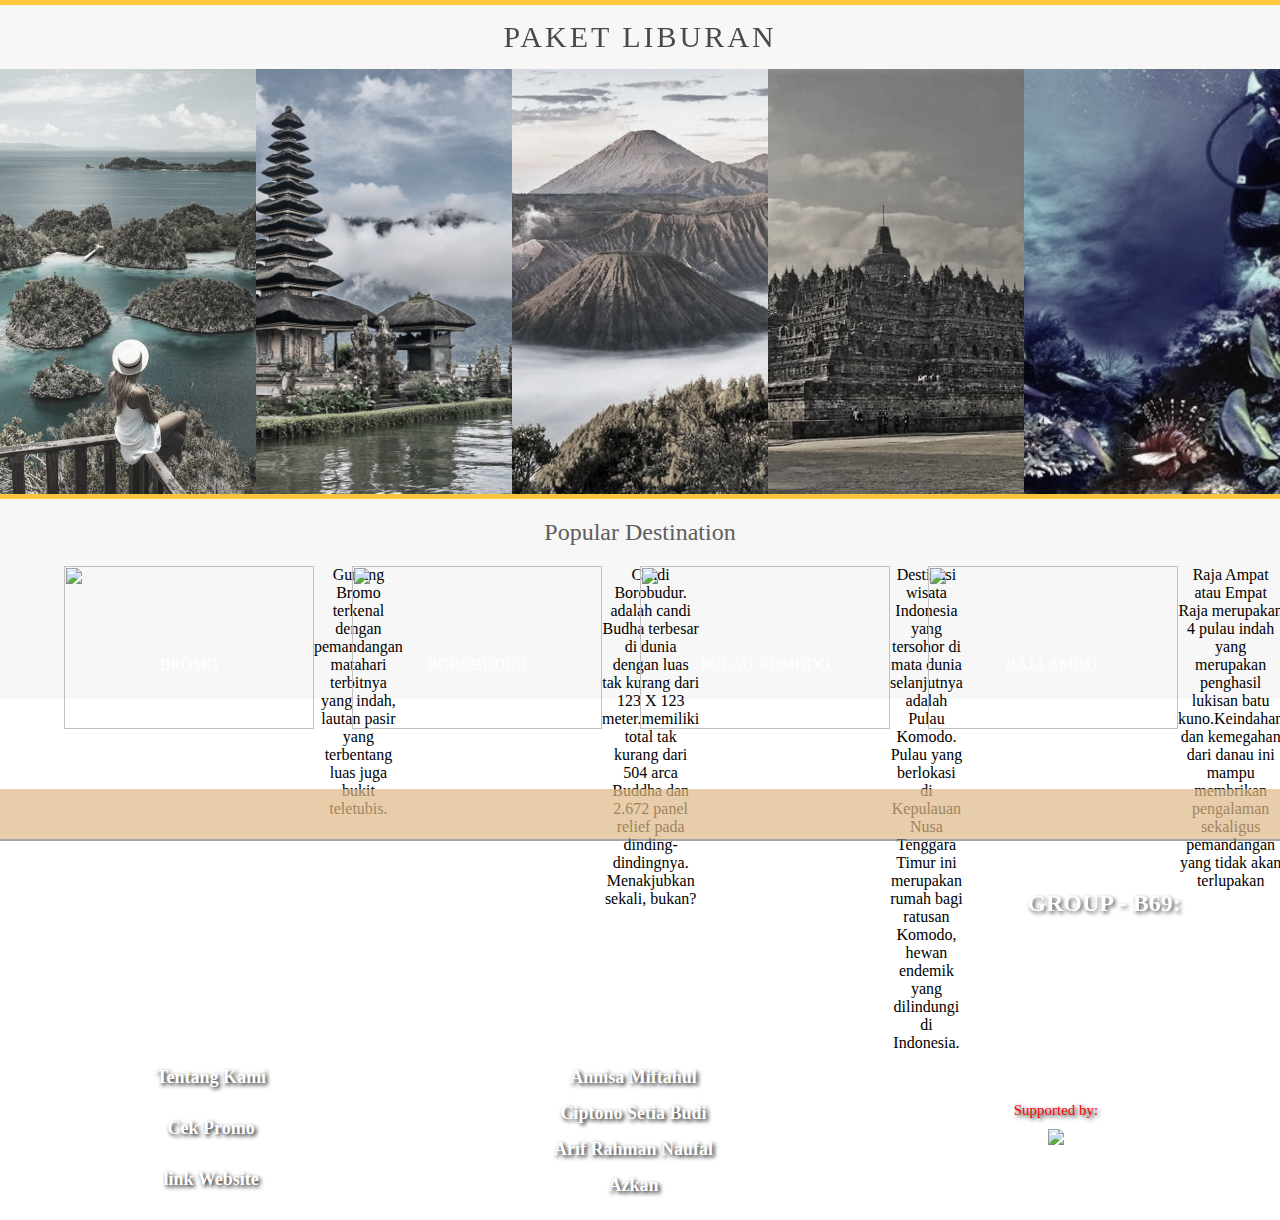
==== index.html @ e728e670 "Update index.html" ====
<!DOCTYPE html>
<html>
   <head>
    <meta charset="utf-8">
    <meta name="viewport" content="width=device-width, initial-scale=1.0">
    <title>Progate</title>
    <link rel="stylesheet" href="b69.css">
    <link rel="stylesheet" href="responsive.css">
    <link rel="stylesheet" href="//maxcdn.bootstrapcdn.com/font-awesome/4.5.0/css/font-awesome.min.css">
	<link rel="stylesheet" href="https://cdnjs.cloudflare.com/ajax/libs/animate.css/4.0.0/animate.min.css">
	
  </head>

  <body>
  
         <header>
  </header>
  <!--ARIF-->
        <div class="paket">
           <h1>PAKET LIBURAN</h1>    
        </div>
		
    <div class="section" id="our">
        <div class="city">
            <img src="img/raja.jpg" alt="" class="city-pic">
            <div class="city-info">
                <h2>RAJA AMPAT</h2>
                <p>Rp 6.000.000/orang</p>
                <div class="loct">
                    <a href="#">Kabui Bay</a>
                    <a href="#">Pianemo</a>
                    <a href="#">Dive Lodge</a>
                    <a href="#">Yenbuba</a>
                </div>
            </div>
        </div>

        <div class="city">
            <img src="img/bali.jpg" alt="" class="city-pic">
            <div class="city-info">
                <h2>BALI</h2>
                <p>Rp 3.000.000/orang</p>
                <div class="loct">
                    <a href="#">Nusa Penida</a>
                    <a href="#">Bedugul</a>
                    <a href="#">Ubud</a>
                    <a href="#">Tanah Lot</a>
                    <a href="#">Nusa Dua</a>
                </div>
            </div>
        </div>

        <div class="city">
            <img src="img/bromo.jpg" alt="" class="city-pic">
            <div class="city-info">
                <h2>MALANG</h2>
                <p>Rp 1.000.000/orang</p>
                <div class="loct">
                    <a href="#">Gunung Bromo</a>
                    <a href="#">JTP 2</a>
                    <a href="#">Coban Rais</a>
                    <a href="#">Museum Angkut</a>
                </div>
            </div>
        </div>

        <div class="city">
            <img src="img/jogja.jpg" alt="" class="city-pic">
            <div class="city-info">
                <h2>JOGJA</h2>
                <p>Rp 500.000/orang</p>
                <div class="loct">
                    <a href="#">Candi Borobudur</a>
                    <a href="#">Kraton Jogja</a>
                    <a href="#">Malioboro</a>
                    <a href="#">Pusat oleh-oleh</a>
                </div>
            </div>
        </div>

        <div class="city">
            <img src="img/bunaken.jpg" alt="" class="city-pic">
            <div class="city-info">
                <h2>MANADO</h2>
                <p>Rp 2.500.000/orang</p>
                <div class="loct">
                    <a href="#">Bunaken</a>
                    <a href="#">Monumen "Yesus"</a>
                    <a href="#">Pagoda Ekayana</a>
                    <a href="#">Kota Bunga</a>
                    
                </div>
            </div>
        </div>
		</div>
		
    <!--AZKA-->
	<div class="contents">
<div class="container">
<div class="heading">
<h2>Popular Destination</h2>
</div>
<div class ="populars">
<div class="popular">
<div class="popular-item">
  <img src="https://user-images.githubusercontent.com/67110229/85193375-3472f400-b2f2-11ea-84b3-f25a47d513ab.jpg" width="250" height="163" alt=""/>
  <p>BROMO</p>
 </div>
  <p class="txt-contents">Gunung Bromo terkenal dengan pemandangan matahari terbitnya yang indah, lautan pasir yang terbentang luas juga bukit teletubis.</p>
</div>
<div class="popular">
<div class="popular-item">
  <img src="https://user-images.githubusercontent.com/67110229/85195403-52dded00-b2fc-11ea-8eeb-feae0706a1ee.jpg" width="250" height="163" alt=""/>
   <p>BOROBUDUR</p>
  </diV>
   <p class="txt-contents">Candi Borobudur. adalah candi Budha terbesar di dunia dengan luas tak kurang dari 123 X 123 meter.memiliki total tak kurang dari 504 arca Buddha dan 2.672 panel relief pada dinding-dindingnya. Menakjubkan sekali, bukan?</p>
</div>
  
<div class="popular">
 <div class="popular-item">
  <img src="https://user-images.githubusercontent.com/67110229/85195386-1f9b5e00-b2fc-11ea-98b7-612560f307c6.jpg" width="250" height="163" alt=""/>
   <p>PULAU KOMODO</p>
   </div>	
  <p class="txt-contents">Destinasi wisata Indonesia yang tersohor di mata dunia selanjutnya adalah Pulau Komodo. Pulau yang berlokasi di Kepulauan Nusa Tenggara Timur ini merupakan rumah bagi ratusan Komodo, hewan endemik yang dilindungi di Indonesia.</p>
</div>	
<div class="popular">
<div class="popular-item">
  <img src="https://user-images.githubusercontent.com/67110229/85193355-042b5580-b2f2-11ea-8fbf-4ee42dadb9ed.jpg" width="250" height="163" alt=""/>
	<p>RAJA AMPAT</p>
</div>
  <p class="txt-contents">Raja Ampat atau Empat Raja merupakan 4 pulau indah yang merupakan penghasil lukisan batu kuno.Keindahan dan kemegahan dari danau ini mampu membrikan pengalaman sekaligus pemandangan yang tidak akan terlupakan</p>
</div>
 </div>
</div>
</div>


	<!--CIPTO-->
	<footer>
    <div class="container-f">
      <div class="kelompok">
        <h2>GROUP - B69:</h2>
		</div>
	  <div class="abouts">
	  
	  <div class="about ttg">
        <ul>
          <p><a href="#">Tentang Kami</a></p>
          <p><a href="#">Cek Promo</a></p>
          <p><a href="#">link Website</a></p>
          
        </ul>
	
      </div>
	  </div>
	  
	  <div class="abouts">
	  <div class="about nama">
        <ul>
          <li class="animate__animated animate__zoomInDown">Annisa Miftahul</li>
          <li class="animate__animated animate__zoomInDown animate__delay-1s">Ciptono Setia Budi</li>
          <li class="animate__animated animate__zoomInDown animate__delay-2s">Arif Rahman Naufal</li>
          <li class="animate__animated animate__zoomInDown animate__delay-3s">Azkan</li>		  
        </ul>
	
      </div>
	  </div>
	  <div class="abouts">
	  <div class="about support">		
		<p>Supported by:</p>
		<img src="https://prog-8.com/images/html/advanced/footer_logo.png">
		</div>
		
	  </div>
	  </div>
    </div>
  </footer>
  </body>
  
</html>
---- b69.css ----
* {
  box-sizing: border-box;
}

html, body,
ul, ol, li,
h1, h2, h3, h4, h5, h6, p, div {
  margin: 0;
  padding: 0;
}

body {
  font-family: "Lucida Grande";
}

a {
  text-decoration: none;
}

li {
		list-style: none;
	}	
	
/* CIPTO */


  .container-f {
	  
	  width: 100%;
	  height: 220px;
	  
	  background-image: url(img/spbg.jpg);
	  background-size: cover;
	  margin: 0 auto;
	  }
	  
.kelompok {
  width: 100%;
  height: 50px;
  font-weight: bold;
  background-color: burlywood;
  color: white;
  text-align: center;
  opacity: 0.7;
  text-shadow: 2px 2px 4px #000000;
  box-shadow: 0 2px grey;
}

.kelompok h2 {
	padding-top: 10px;
}

.nama {
	
	padding-top: 15px;
	
}

.nama li {
	font-size: 18px;
	padding-bottom: 15px;
	font-weight: bold;
	color: white;
	
  text-shadow: 2px 2px 4px #000000;
}

.ttg {
	
	padding-top: 15px;
	
}

.ttg p {
	padding-bottom: 30px;
}

.ttg a {
	font-size: 18px;
	
	font-weight: bold;
	color: white;
	
  text-shadow: 2px 2px 4px #000000;
}


.support {
margin-top: 50px;
display: block;

}



.support p {

font-size: 15px;
color: red;
text-shadow: 2px 2px 4px black;
padding-bottom: 10px;
}

.container-f:hover {
  
  animation: bounce; /* referring directly to the animation's @keyframe declaration */
  animation-duration: 2s; /* don't forget to set a duration! */
  
}

.container-f:hover h2 {
	animation: hinge; /* referring directly to the animation's @keyframe declaration */
  animation-duration: 2s; /* don't forget to set a duration! */
  
}

.container-f:hover li {
	animation: fadeOut; /* referring directly to the animation's @keyframe declaration */
  animation-duration: 2s; /* don't forget to set a duration! */
  
}

footer img {
  width: 100px;
  
}

.abouts {
	float: left;
	width: 33%;
}

.about {
	position: relative;
	text-align: center;
}

/* ARIF */
.paket {
  width: 100%;
  padding-top: 15px;
  padding-bottom: 15px;
  padding-left: 5%;
  padding-right: 5%;
  background-color: #f7f7f7;
  border-top: 5px solid #fec73b;
}

.paket h1 {
  font-weight: normal;
  text-align: center;
  opacity: 0.7;
  font-size: 30px;
  letter-spacing: 3px;
  }
  
.section{
    height: 430px;
    display: flex;
    border-bottom: 5px solid #fec73b;
}
.city{
    flex: 0.5;
    overflow: hidden;
    cursor: pointer;
    position: relative;
    transition: .6s;
}

.city:hover{
    flex: 0.9;
}

.city-pic{
    position: absolute;
    height: 100%;
    left: 50%;
    transform: translateX(-50%);
    filter: grayscale(80%);
    transition: .3s;
}

.city:hover .city-pic{
    filter: grayscale(0);
	
}

.city-info{
    position: absolute;
    bottom: 10px;
    text-align: center;
    width: 100%;
    opacity: 0;
    transition: .2s;
}

.city:hover .city-info{
    opacity: 1;
    bottom: 60px;
    transition-delay: .6s;
}

.city-info h2{
    font-size: 65px;
    font-weight: bold;
    font-style: "Arial Black"; 
    color: #fff;
    margin-bottom: 70px
}

.city-info p{
    display: inline-block;
    padding: 10px 14px;
    color: #fff;
    background-color: #080b05;
    opacity: 0.8;
    text-align: center;
    border-radius: 4px;
    margin-bottom: 20px;
    font-size: 20px;
    transition: .3s linear;
}  
.loct a{
    display: inline-block;
    padding: 18px 10px;
    color: #333;
    background-color: #55acee;
    line-height: 0px;
    opacity: 0.8;
    text-align: center;
    border-radius: 4px;
    margin: 0 2px;
    font-size: 15px;
    transition: .3s linear;
}
 /* AZKA */
 .contents{
  height: 200px;

 margin-bottom: 90px;
  padding-left: 5%;
  padding-right: 5%;
 background-color: #f7f7f7;
  text-align: center;
}
.heading{
padding-top: 20px;	
padding-bottom: 20px;
  color: #5f5d60;
}
.heading h2{
	 font-weight: normal;
}
.popular{
float: left;
  width: 25%;
display: flex;
}
 
.popular-item {
  position: relative;
flex-wrap: wrap;
}
.popular-item p{
  position: absolute;
  top: 90px;
  width: 100%;
  color: white;
}
.text-contents {
  width: 80%;
  display: inline-block;
  margin-top: 15px;
  font-size: 15px;
  color: black;

}
@media all and (max-width: 1000px) {

.txt-contents {
display: none;
  }
  
  .popular-item p{
	  padding-left: 10px;
	  text-align: left;
	  font-size: 10px;
  }
  
  .city-info{
	  opacity: 1;
	  bottom: 60px;
  }
  
  .city-info p{
    font-size: 10px;
  }
  
  .city-info h2{
    font-size: 15px;
  }
  
  .city-info a{
    font-size: 8px;
  }
}
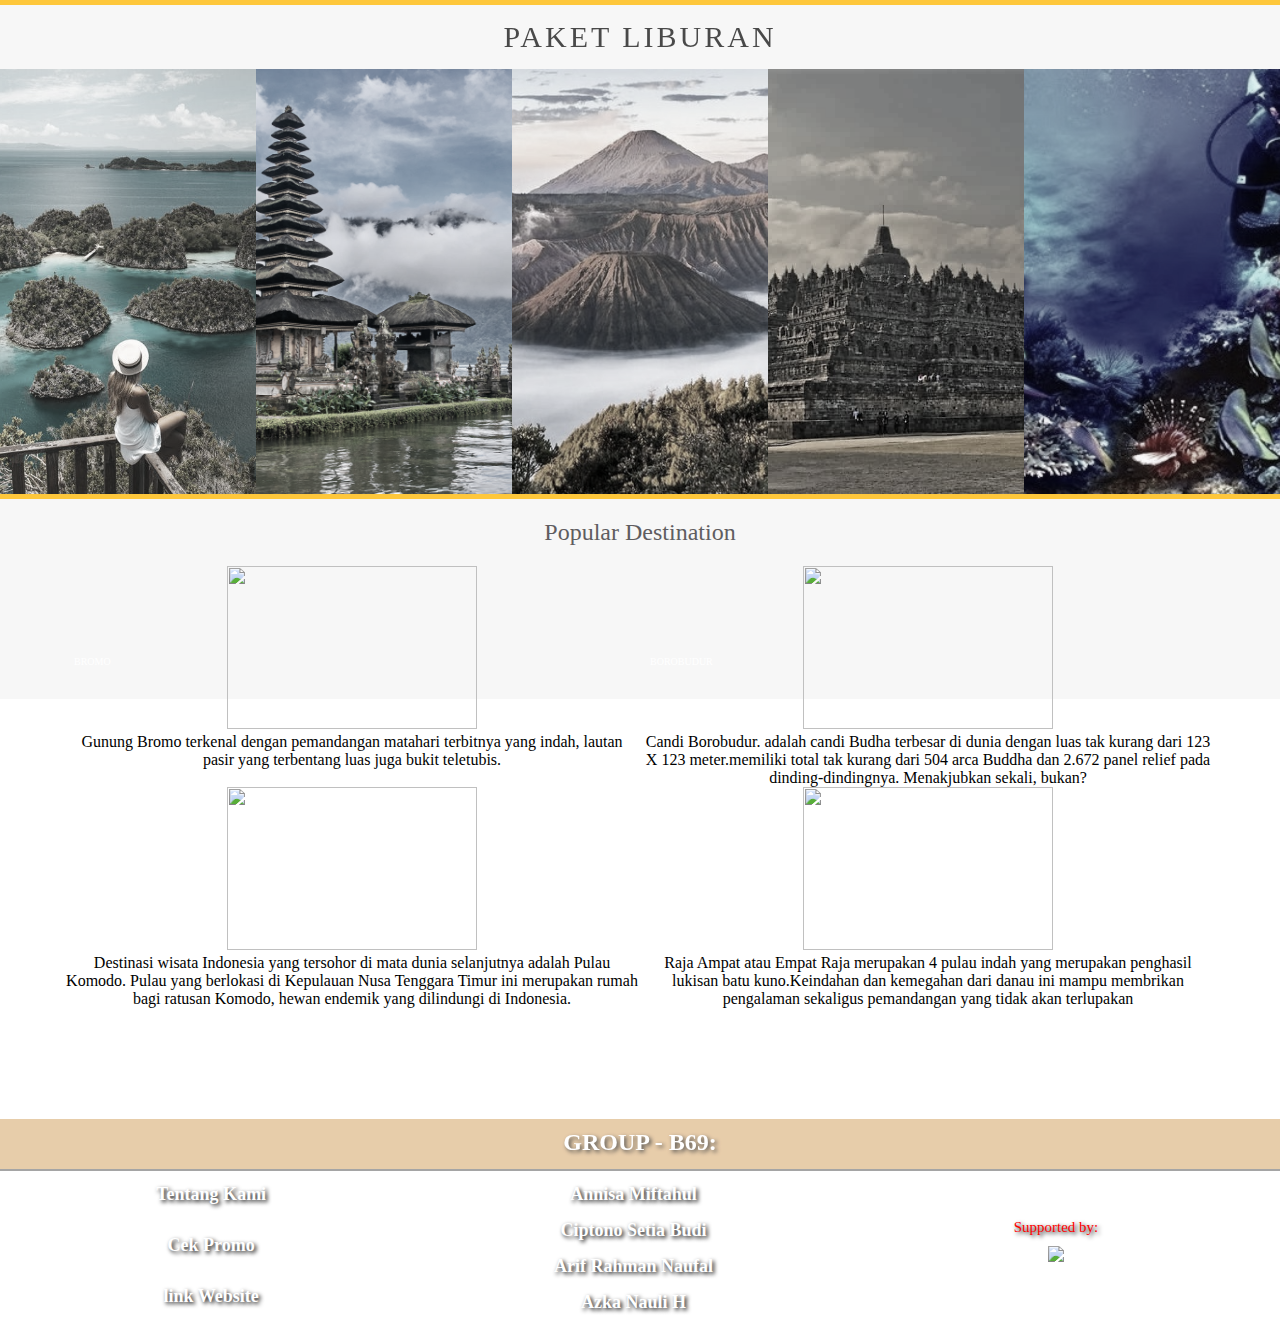
==== commit 104edefd: "Update index.html" ====
--- a/index.html
+++ b/index.html
@@ -13,7 +13,7 @@
 
   <body>
   
-         <header>
+  <header>
   </header>
   <!--ARIF-->
         <div class="paket">
@@ -160,7 +160,7 @@
           <li class="animate__animated animate__zoomInDown">Annisa Miftahul</li>
           <li class="animate__animated animate__zoomInDown animate__delay-1s">Ciptono Setia Budi</li>
           <li class="animate__animated animate__zoomInDown animate__delay-2s">Arif Rahman Naufal</li>
-          <li class="animate__animated animate__zoomInDown animate__delay-3s">Azkan</li>		  
+          <li class="animate__animated animate__zoomInDown animate__delay-3s">Azka Nauli H</li>		  
         </ul>
 	
       </div>
--- a/b69.css
+++ b/b69.css
@@ -29,7 +29,7 @@
 	  width: 100%;
 	  height: 220px;
 	  
-	  background-image: url(img/spbg.jpg);
+	  background-image: url(https://user-images.githubusercontent.com/67105615/85192865-59fdfe80-b2ee-11ea-8202-129f0fb8b44d.jpg);
 	  background-size: cover;
 	  margin: 0 auto;
 	  }
@@ -275,18 +275,42 @@
   color: black;
 
 }
-@media all and (max-width: 1000px) {
-
-.txt-contents {
-display: none;
-  }
-  
+
+@media all and (max-width: 1800px) {
+
+
   .popular-item p{
 	  padding-left: 10px;
 	  text-align: left;
 	  font-size: 10px;
   }
   
+  .popular {
+	  width: 50%;
+	  display: block;
+  }
+  
+  
+  
+  footer {
+	  margin-top: 420px;
+  }
+}
+
+@media all and (max-width: 1200px) {
+
+
+  .popular-item p{
+	  padding-left: 10px;
+	  text-align: left;
+	  font-size: 10px;
+  }
+  
+  .popular {
+	  width: 50%;
+	  display: block;
+  }
+  
   .city-info{
 	  opacity: 1;
 	  bottom: 60px;
@@ -303,4 +327,53 @@
   .city-info a{
     font-size: 8px;
   }
-}
+  
+  footer {
+	  margin-top: 420px;
+  }
+}
+
+
+@media all and (max-width: 700px) {
+
+
+  .popular-item p{
+	  padding-left: 10px;
+	  text-align: left;
+	  font-size: 10px;
+  }
+  
+  .popular {
+	  width: 100%;
+  }
+  
+  .city-info{
+	  opacity: 1;
+	  bottom: 60px;
+  }
+  
+  .city-info p{
+    font-size: 10px;
+  }
+  
+  .city-info h2{
+    font-size: 15px;
+  }
+  
+  .city-info a{
+    font-size: 8px;
+  }
+  
+  .ttg a {
+	  font-size: 12px;
+  }
+  
+  .nama li {
+	  font-size: 12px;
+  }
+  
+	  
+  footer {
+	  margin-top: 1070px;
+  }
+}
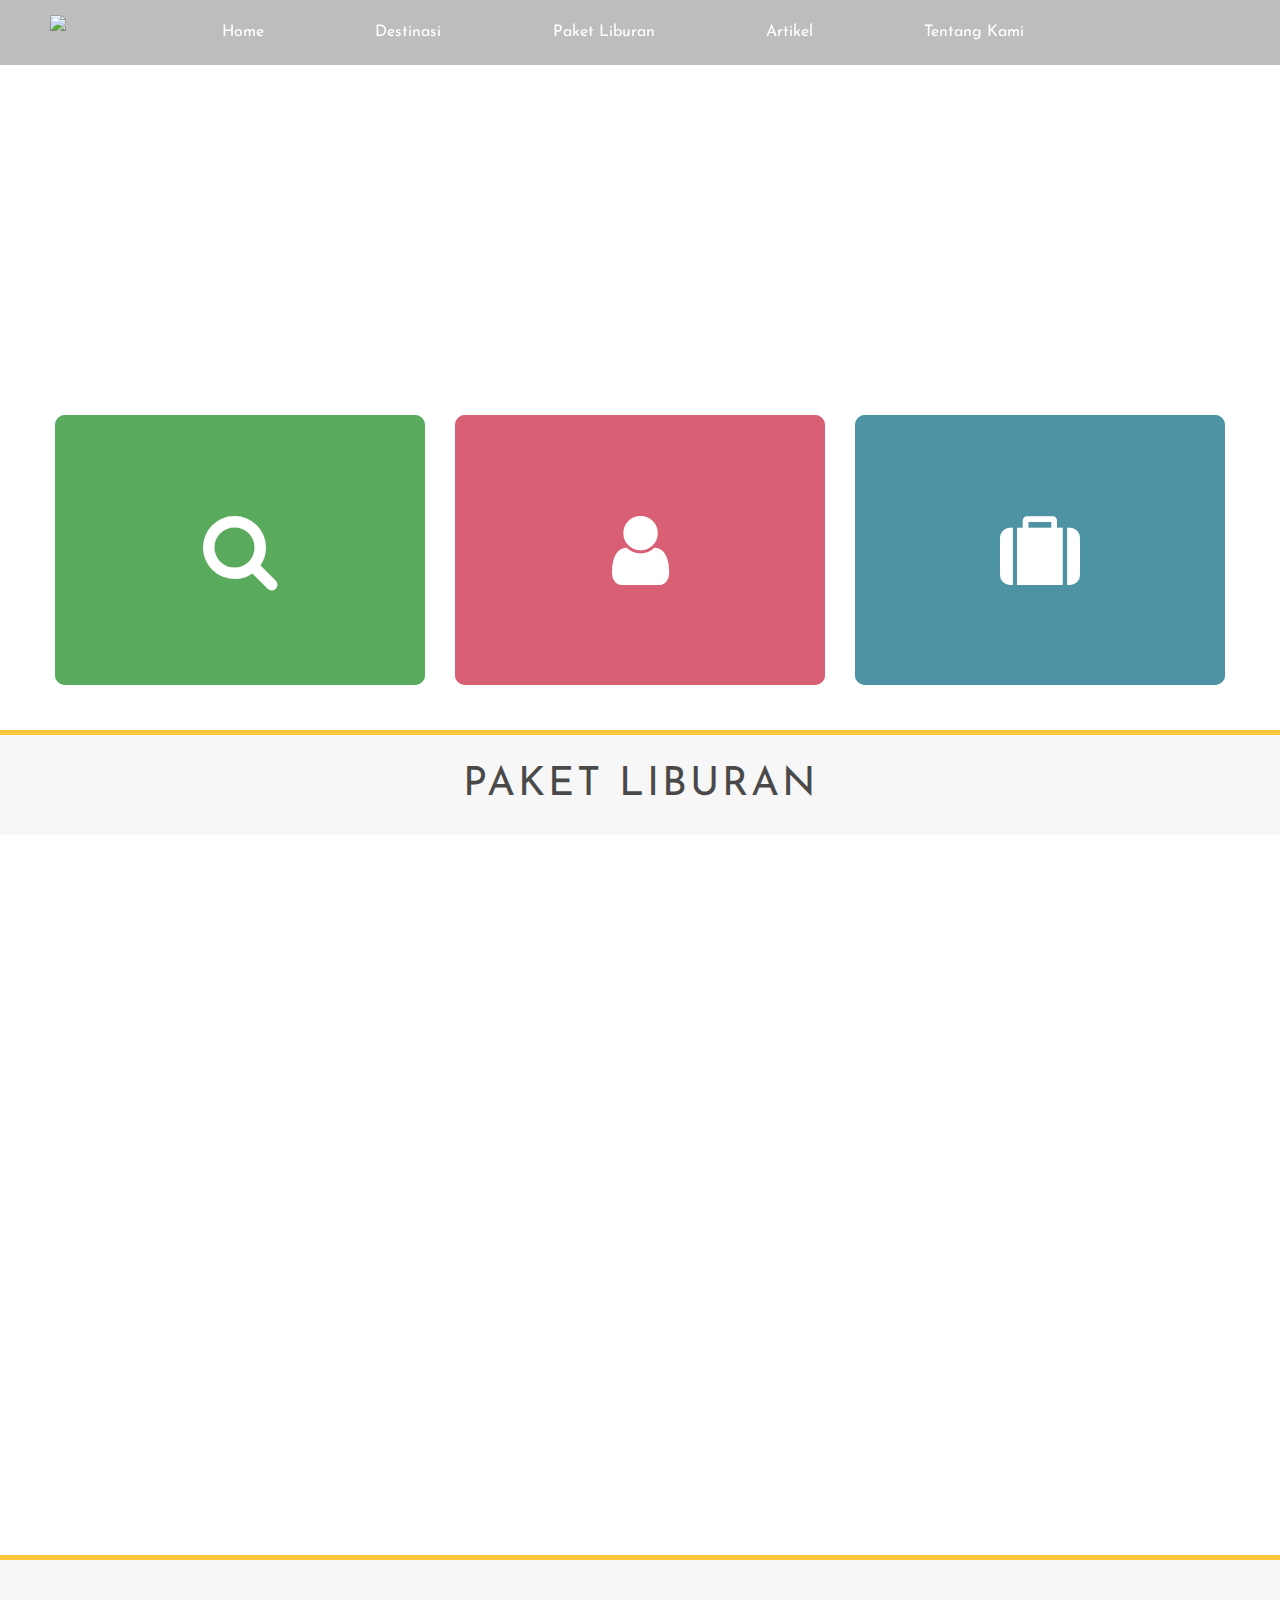
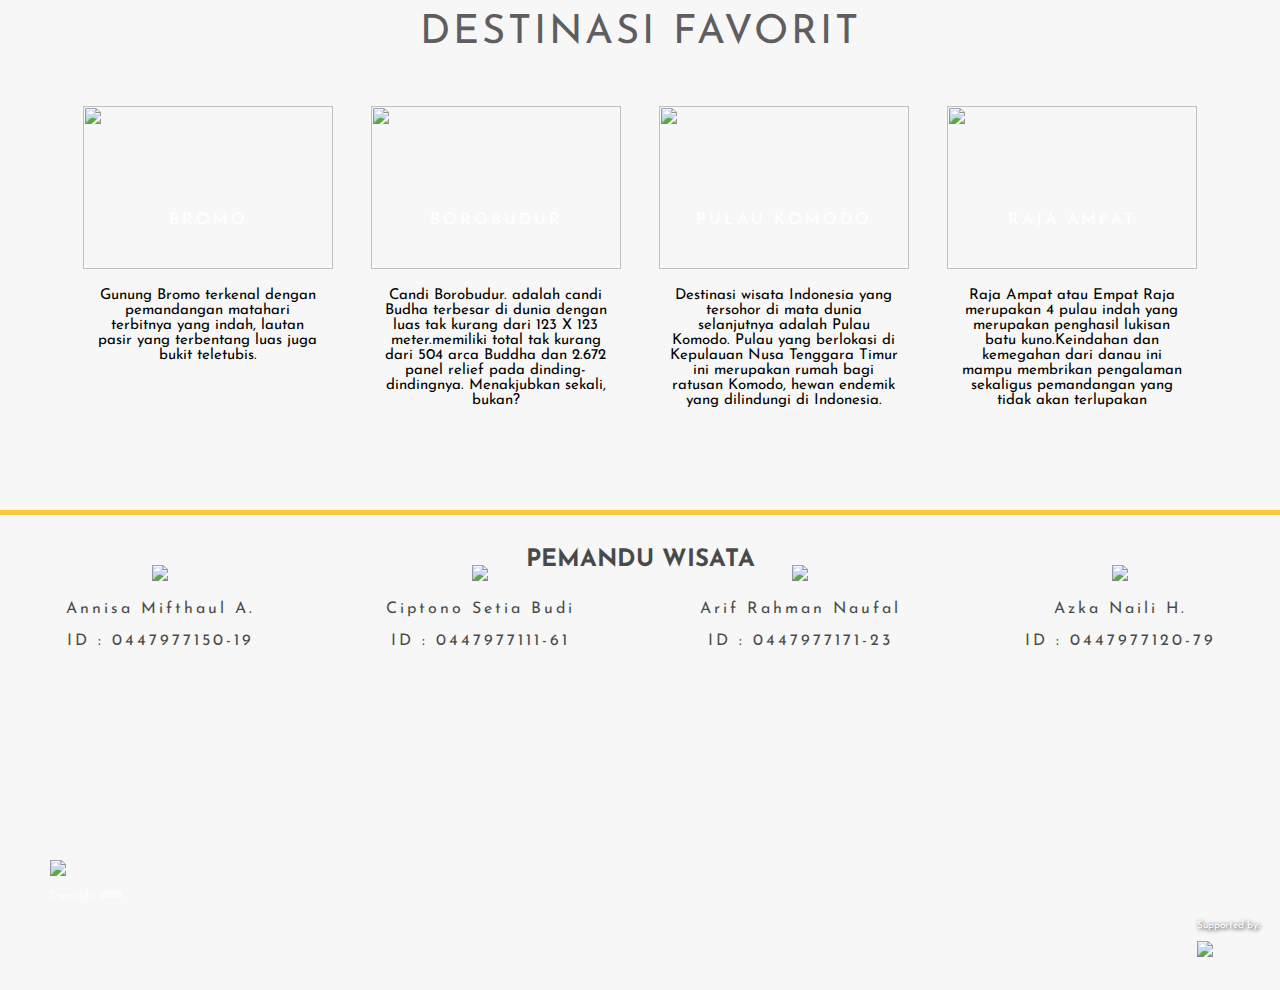
==== commit 612c6c4d: "Update index.html" ====
--- a/index.html
+++ b/index.html
@@ -1,180 +1,292 @@
 <!DOCTYPE html>
 <html>
-   <head>
-    <meta charset="utf-8">
-    <meta name="viewport" content="width=device-width, initial-scale=1.0">
-    <title>Progate</title>
-    <link rel="stylesheet" href="b69.css">
-    <link rel="stylesheet" href="responsive.css">
-    <link rel="stylesheet" href="//maxcdn.bootstrapcdn.com/font-awesome/4.5.0/css/font-awesome.min.css">
+<head>
+
+	<meta charset="utf-8">
+	<meta name="viewport" content="width=device-width, initial-scale=1.0">
+	<title>B69 TRAVELER</title>
+	<link rel="stylesheet" type="text/css" href="b69.css">
+	<link href="https://fonts.googleapis.com/css2?family=Baloo+Chettan+2&family=Josefin+Sans:wght@300;400;700&family=Permanent+Marker&display=swap" rel="stylesheet">
+	<link rel="stylesheet" href="https://use.fontawesome.com/releases/v5.3.1/css/all.css" integrity="sha384-mzrmE5qonljUremFsqc01SB46JvROS7bZs3IO2EmfFsd15uHvIt+Y8vEf7N7fWAU" crossorigin="anonymous">
 	<link rel="stylesheet" href="https://cdnjs.cloudflare.com/ajax/libs/animate.css/4.0.0/animate.min.css">
-	
-  </head>
-
-  <body>
-  
-  <header>
-  </header>
-  <!--ARIF-->
-        <div class="paket">
-           <h1>PAKET LIBURAN</h1>    
-        </div>
-		
-    <div class="section" id="our">
+    <link href="https://stackpath.bootstrapcdn.com/font-awesome/4.7.0/css/font-awesome.min.css" rel="stylesheet">
+
+</head>
+<body>
+
+<!-- HEADER -->
+	<header>
+		<div class="container">
+			<div class="header-left">
+				<img  class="logo" src="https://user-images.githubusercontent.com/67152399/85234723-a30e9980-b439-11ea-953f-43ef2a4cd21b.png">
+			</div>
+			<div class="header-right">
+				<div class="flex-menu">
+					<a href="#">Home</a>
+					<a href="#">Destinasi</a>
+					<a href="#">Paket Liburan</a>
+					<a href="#">Artikel</a>
+					<a href="#">Tentang Kami</a> 
+				</div>
+			</div>
+		</div>
+	</header>
+
+<!-- BANNER -->
+	<div class="banner">
+		<div class="container">
+
+
+			<div class="banner1">
+				<img src="https://user-images.githubusercontent.com/67152399/85234907-1664db00-b43b-11ea-827b-76d33026e138.jpg">
+				<div class="text-banner tx1">
+					<h1>RAJA AMPAT</h1>
+					<p>PAPUA BARAT</p>
+				</div>
+			</div>
+
+			<div class="banner2">
+				<img src="https://user-images.githubusercontent.com/67152399/85234554-478fdc00-b438-11ea-8dd9-08bf39f4407f.jpg">
+				<div class="text-banner tx2">
+					<h1>BEDUGUL</h1>
+					<p>BALI</p>
+			</div>
+			</div>
+
+			<div class="banner3">
+				<img src="https://user-images.githubusercontent.com/67152399/85234912-1a90f880-b43b-11ea-87af-3f574c2c85f9.jpg">
+				<div class="text-banner tx3">
+					<h1>GUNUNG BROMO</h1>
+					<p>MALANG</p>
+				</div>
+			</div>
+
+			<div class="banner4">
+				<img src="https://user-images.githubusercontent.com/67152399/85235398-c9830380-b43e-11ea-8561-861991b427a0.jpg">
+				<div class="text-banner tx4">
+					<h1>CANDI BOROBUDUR</h1>
+					<p>YOGYAKARTA</p>
+				</div>
+			</div>
+
+			<div class="banner5">
+				<img src="https://user-images.githubusercontent.com/67152399/85235402-cc7df400-b43e-11ea-87f9-4bd92e5e9081.jpg">
+				<div class="text-banner tx5">
+					<h1>BUNAKEN</h1>
+					<p>MANADO</p>
+				</div>
+			</div>
+
+			<div class="body-box">
+				<div class="container-box">
+					<div class="box">
+						<div class="ikon"><a href="#"><i class="fa fa-search" aria-hidden="true"></i></a></div>
+						<div class="konten">
+							<h3>Search</h3>
+							<p>Cari kemana anda ingin berlibur di Indonesia</p>
+						</div>
+					</div>
+
+					<div class="box">
+						<div class="ikon"><a href="#"><i class="fa fa-user" aria-hidden="true"></i></a></div>
+						<div class="konten">
+							<h3>Log In</h3>
+							<p>Buat akun untuk Masuk untuk dapat menjelajah lebih</p>
+						</div>
+					</div>
+
+
+					<div class="box">
+						<div class="ikon"><a href="#"><i class="fa fa-suitcase" aria-hidden="true"></i></a></div>
+						<div class="konten">
+							<h3>Package</h3>
+							<p>Menyediakan berbagai macam paket liburan dengan pengalaman tak terlupakan</p>
+						</div>
+					</div>
+
+					
+				</div>
+			</div>
+
+		</div>
+	</div>
+
+<!-- PAKET LIBURAN -->
+	<div class="paket">
+        <h1>PAKET LIBURAN</h1>    
+    </div>
+   	<div class="section" id="our">
+   		<div class="city">
+    		<img src="https://user-images.githubusercontent.com/67152399/85234553-465eaf00-b438-11ea-8994-d327ea221cde.jpg" alt="" class="city-pic">
+      		<div class="city-info">
+           	 	<h2>RAJA AMPAT</h2>
+           		<p>Rp 6.000.000/orang</p>
+         		<div class="loct">
+            		<a href="#">Kabui Bay</a>
+                	<a href="#">Pianemo</a>
+                	<a href="#">Dive Lodge</a>
+               		<a href="#">Yenbuba</a>
+            	</div>
+     		</div>
+   		</div>
+
+ 		<div class="city">
+           	<img src="https://user-images.githubusercontent.com/67152399/85234554-478fdc00-b438-11ea-8dd9-08bf39f4407f.jpg" alt="" class="city-pic">
+           	<div class="city-info">
+               	<h2>BALI</h2>
+               	<p>Rp 3.000.000/orang</p>
+               	<div class="loct">
+                   	<a href="#">Nusa Penida</a>
+                   	<a href="#">Bedugul</a>
+                   	<a href="#">Ubud</a>
+                   	<a href="#">Tanah Lot</a>
+                   	<a href="#">Nusa Dua</a>
+               	</div>
+           	</div>
+        </div>
+
         <div class="city">
-            <img src="img/raja.jpg" alt="" class="city-pic">
-            <div class="city-info">
-                <h2>RAJA AMPAT</h2>
-                <p>Rp 6.000.000/orang</p>
-                <div class="loct">
-                    <a href="#">Kabui Bay</a>
-                    <a href="#">Pianemo</a>
-                    <a href="#">Dive Lodge</a>
-                    <a href="#">Yenbuba</a>
+           	<img src="https://user-images.githubusercontent.com/67152399/85234555-48287280-b438-11ea-8f81-e1b27f85b6a1.jpg" alt="" class="city-pic">
+           	<div class="city-info">
+               	<h2>MALANG</h2>
+               	<p>Rp 1.000.000/orang</p>
+               	<div class="loct">
+                   	<a href="#">Gunung Bromo</a>
+                   	<a href="#">JTP 2</a>
+                   	<a href="#">Coban Rais</a>
+                   	<a href="#">Museum Angkut</a>
+               	</div>
+           	</div>
+        </div>
+
+       	<div class="city">
+           	<img src="https://user-images.githubusercontent.com/67152399/85234552-4494eb80-b438-11ea-94fd-e61b39603f5f.jpg" alt="" class="city-pic">
+           	<div class="city-info">
+               	<h2>JOGJA</h2>
+               	<p>Rp 500.000/orang</p>
+               	<div class="loct">
+                   	<a href="#">Candi Borobudur</a>
+                   	<a href="#">Kraton Jogja</a>
+                   	<a href="#">Malioboro</a>
+                   	<a href="#">Pusat oleh-oleh</a>
+               	</div>
+           	</div>
+        </div>
+
+        <div class="city">
+           	<img src="https://user-images.githubusercontent.com/67152399/85234556-48c10900-b438-11ea-89ed-ab3a646fdf64.jpg" alt="" class="city-pic">
+           	<div class="city-info">
+               	<h2>MANADO</h2>
+               	<p>Rp 2.500.000/orang</p>
+               	<div class="loct">
+                   	<a href="#">Bunaken</a>
+                	<a href="#">Monumen "Yesus"</a>
+                 	<a href="#">Pagoda Ekayana</a>
+                    <a href="#">Kota Bunga</a>
                 </div>
             </div>
         </div>
-
-        <div class="city">
-            <img src="img/bali.jpg" alt="" class="city-pic">
-            <div class="city-info">
-                <h2>BALI</h2>
-                <p>Rp 3.000.000/orang</p>
-                <div class="loct">
-                    <a href="#">Nusa Penida</a>
-                    <a href="#">Bedugul</a>
-                    <a href="#">Ubud</a>
-                    <a href="#">Tanah Lot</a>
-                    <a href="#">Nusa Dua</a>
-                </div>
-            </div>
-        </div>
-
-        <div class="city">
-            <img src="img/bromo.jpg" alt="" class="city-pic">
-            <div class="city-info">
-                <h2>MALANG</h2>
-                <p>Rp 1.000.000/orang</p>
-                <div class="loct">
-                    <a href="#">Gunung Bromo</a>
-                    <a href="#">JTP 2</a>
-                    <a href="#">Coban Rais</a>
-                    <a href="#">Museum Angkut</a>
-                </div>
-            </div>
-        </div>
-
-        <div class="city">
-            <img src="img/jogja.jpg" alt="" class="city-pic">
-            <div class="city-info">
-                <h2>JOGJA</h2>
-                <p>Rp 500.000/orang</p>
-                <div class="loct">
-                    <a href="#">Candi Borobudur</a>
-                    <a href="#">Kraton Jogja</a>
-                    <a href="#">Malioboro</a>
-                    <a href="#">Pusat oleh-oleh</a>
-                </div>
-            </div>
-        </div>
-
-        <div class="city">
-            <img src="img/bunaken.jpg" alt="" class="city-pic">
-            <div class="city-info">
-                <h2>MANADO</h2>
-                <p>Rp 2.500.000/orang</p>
-                <div class="loct">
-                    <a href="#">Bunaken</a>
-                    <a href="#">Monumen "Yesus"</a>
-                    <a href="#">Pagoda Ekayana</a>
-                    <a href="#">Kota Bunga</a>
-                    
-                </div>
-            </div>
-        </div>
-		</div>
-		
-    <!--AZKA-->
-	<div class="contents">
-<div class="container">
-<div class="heading">
-<h2>Popular Destination</h2>
-</div>
-<div class ="populars">
-<div class="popular">
-<div class="popular-item">
-  <img src="https://user-images.githubusercontent.com/67110229/85193375-3472f400-b2f2-11ea-84b3-f25a47d513ab.jpg" width="250" height="163" alt=""/>
-  <p>BROMO</p>
- </div>
-  <p class="txt-contents">Gunung Bromo terkenal dengan pemandangan matahari terbitnya yang indah, lautan pasir yang terbentang luas juga bukit teletubis.</p>
-</div>
-<div class="popular">
-<div class="popular-item">
-  <img src="https://user-images.githubusercontent.com/67110229/85195403-52dded00-b2fc-11ea-8eeb-feae0706a1ee.jpg" width="250" height="163" alt=""/>
-   <p>BOROBUDUR</p>
-  </diV>
-   <p class="txt-contents">Candi Borobudur. adalah candi Budha terbesar di dunia dengan luas tak kurang dari 123 X 123 meter.memiliki total tak kurang dari 504 arca Buddha dan 2.672 panel relief pada dinding-dindingnya. Menakjubkan sekali, bukan?</p>
-</div>
-  
-<div class="popular">
- <div class="popular-item">
-  <img src="https://user-images.githubusercontent.com/67110229/85195386-1f9b5e00-b2fc-11ea-98b7-612560f307c6.jpg" width="250" height="163" alt=""/>
-   <p>PULAU KOMODO</p>
-   </div>	
-  <p class="txt-contents">Destinasi wisata Indonesia yang tersohor di mata dunia selanjutnya adalah Pulau Komodo. Pulau yang berlokasi di Kepulauan Nusa Tenggara Timur ini merupakan rumah bagi ratusan Komodo, hewan endemik yang dilindungi di Indonesia.</p>
-</div>	
-<div class="popular">
-<div class="popular-item">
-  <img src="https://user-images.githubusercontent.com/67110229/85193355-042b5580-b2f2-11ea-8fbf-4ee42dadb9ed.jpg" width="250" height="163" alt=""/>
-	<p>RAJA AMPAT</p>
-</div>
-  <p class="txt-contents">Raja Ampat atau Empat Raja merupakan 4 pulau indah yang merupakan penghasil lukisan batu kuno.Keindahan dan kemegahan dari danau ini mampu membrikan pengalaman sekaligus pemandangan yang tidak akan terlupakan</p>
-</div>
- </div>
-</div>
-</div>
-
-
-	<!--CIPTO-->
+    </div>
+
+<!-- DESTINASI FAVORIT -->
+    <div class="contents">
+    	<div class="container">
+    		<div class="heading">
+    			<h2>DESTINASI FAVORIT</h2>
+    		</div>
+    		
+    		<div class="populars">
+    			<div class="popular">
+    				<div class="popular-item">
+    					<img src="https://user-images.githubusercontent.com/67110229/85193375-3472f400-b2f2-11ea-84b3-f25a47d513ab.jpg"" width="250" height="163" alt=""/>
+    					<p class="txt-judul">BROMO</p>
+    					<p class="txt-contents">Gunung Bromo terkenal dengan pemandangan matahari terbitnya yang indah, lautan pasir yang terbentang luas juga bukit teletubis.</p>
+    				</div>
+    			</div>
+
+    			<div class="popular">
+    				<div class="popular-item">
+    					<img src="https://user-images.githubusercontent.com/67110229/85195403-52dded00-b2fc-11ea-8eeb-feae0706a1ee.jpg" width="250" height="163" alt=""/><p class="txt-judul">BOROBUDUR</p>
+    					<p class="txt-contents">Candi Borobudur. adalah candi Budha terbesar di dunia dengan luas tak kurang dari 123 X 123 meter.memiliki total tak kurang dari 504 arca Buddha dan 2.672 panel relief pada dinding-dindingnya. Menakjubkan sekali, bukan?</p>
+    				</div>
+    			</div>
+
+    			<div class="popular">
+    				<div class="popular-item">
+    					<img src="https://user-images.githubusercontent.com/67110229/85195386-1f9b5e00-b2fc-11ea-98b7-612560f307c6.jpg" width="250" height="163" alt=""/>
+            			<p class="txt-judul">PULAU KOMODO</p>
+            			<p class="txt-contents">Destinasi wisata Indonesia yang tersohor di mata dunia selanjutnya adalah Pulau Komodo. Pulau yang berlokasi di Kepulauan Nusa Tenggara Timur ini merupakan rumah bagi ratusan Komodo, hewan endemik yang dilindungi di Indonesia.</p>
+          			</div>  
+      			</div>
+
+      			<div class="popular">
+        			<div class="popular-item">
+          				<img src="https://user-images.githubusercontent.com/67110229/85193355-042b5580-b2f2-11ea-8fbf-4ee42dadb9ed.jpg" width="250" height="163" alt=""/>
+          				<p class="txt-judul">RAJA AMPAT</p>
+          				<p class="txt-contents">Raja Ampat atau Empat Raja merupakan 4 pulau indah yang merupakan penghasil lukisan batu kuno.Keindahan dan kemegahan dari danau ini mampu membrikan pengalaman sekaligus pemandangan yang tidak akan terlupakan</p>
+        			</div>
+     			 </div>
+    		</div>
+    	</div>
+    </div>
+
+<!-- FOOTER -->
 	<footer>
-    <div class="container-f">
-      <div class="kelompok">
-        <h2>GROUP - B69:</h2>
-		</div>
-	  <div class="abouts">
-	  
-	  <div class="about ttg">
-        <ul>
-          <p><a href="#">Tentang Kami</a></p>
-          <p><a href="#">Cek Promo</a></p>
-          <p><a href="#">link Website</a></p>
-          
-        </ul>
-	
-      </div>
-	  </div>
-	  
-	  <div class="abouts">
-	  <div class="about nama">
-        <ul>
-          <li class="animate__animated animate__zoomInDown">Annisa Miftahul</li>
-          <li class="animate__animated animate__zoomInDown animate__delay-1s">Ciptono Setia Budi</li>
-          <li class="animate__animated animate__zoomInDown animate__delay-2s">Arif Rahman Naufal</li>
-          <li class="animate__animated animate__zoomInDown animate__delay-3s">Azka Nauli H</li>		  
-        </ul>
-	
-      </div>
-	  </div>
-	  <div class="abouts">
-	  <div class="about support">		
-		<p>Supported by:</p>
-		<img src="https://prog-8.com/images/html/advanced/footer_logo.png">
-		</div>
-		
-	  </div>
-	  </div>
-    </div>
-  </footer>
-  </body>
-  
+		<div class="foot1">
+  			<div class="container-f1">
+      			<div class="kelompok">
+        			<h2>PEMANDU WISATA</h2>
+      			</div>
+      			<div class="namas">
+					<div class="nama">
+    					<div class="nam">
+    						<img src="https://user-images.githubusercontent.com/67152399/85234724-a43fc680-b439-11ea-9938-171ba5652156.png"/>
+    						<p>Annisa Mifthaul A.</p>
+    						<p>ID : 0447977150-19</p>
+    					</div>
+    				</div> 
+    		
+    				<div class="nama">
+    					<div class="nam">
+    						<img src="https://user-images.githubusercontent.com/67152399/85234725-a570f380-b439-11ea-98d0-937a550bef6d.png"/>
+    						<p>Ciptono Setia Budi</p>
+    						<p>ID : 0447977111-61</p>
+    					</div>
+    				</div>
+
+    				<div class="nama">
+    					<div class="nam">
+    						<img src="https://user-images.githubusercontent.com/67152399/85234726-a6098a00-b439-11ea-9a72-18cf8338142b.png"/>
+    						<p>Arif Rahman Naufal</p>
+    						<p>ID : 0447977171-23</p>
+    					</div>
+    				</div> 
+
+      				<div class="nama">
+    					<div class="nam">
+    						<img src="https://user-images.githubusercontent	.com/67152399/85234727-a6a22080-b439-11ea-96c2-076ed2f0d00d.png"/>
+    						<p>Azka Naili H.</p>
+    						<p>ID : 0447977120-79</p>
+    					</div>
+    				</div>
+      			</div>  
+   			</div>
+      	</div>
+   	
+     	<div class="foot2">
+      		<div class="container-f2">
+      			<div class="footlf">
+      				<img src="https://user-images.githubusercontent.com/67152399/85234723-a30e9980-b439-11ea-953f-43ef2a4cd21b.png" class="logo">
+      				<p>Copyright 2020</p>
+      			</div>
+   		 		<div class="footrg">		
+					<p>Supported by:</p>
+					<img src="https://prog-8.com/images/html/advanced/footer_logo.png">
+	  			</div>	
+   			</div>
+      	</div>
+ 	
+  	</footer>
+
+</body>
 </html>
--- a/b69.css
+++ b/b69.css
@@ -1,174 +1,443 @@
- * {
-  box-sizing: border-box;
-}
-
-html, body,
-ul, ol, li,
-h1, h2, h3, h4, h5, h6, p, div {
+ body{
+	margin: 0;
+    padding:0;
+}
+
+a{
+	text-decoration: none;
+}
+
+
+.container{
+	width: 100%;
+}
+
+/*CSS UNTUK HEADER*/
+header{
+	height :65px;
+	width:100%;
+	background-color:rgba(36,36,36,0.3);
+	position: fixed;
+	top: 0;
+	z-index: 10;
+}
+
+.header-left{
+	float: left;
+}
+
+.logo{
+	width: 150px;
+	margin: 15px 100px 0 50px;
+}
+
+.header-right{   
+	font-family: 'Josefin Sans', sans-serif;
+    margin-right: 200px;
+}
+
+
+.flex-menu{
+	display: flex;
+}
+
+.flex-menu a{
+	flex: auto;
+	display: block;
+	line-height: 65px;
+	padding:auto;
+	color: white;
+	text-align:center;
+}
+
+.flex-menu a:hover {
+	background-color: rgba(255, 255, 255, 0.3);
+  	transition:all 0.5s; 
+}
+
+/*CSS UNTUK BOX*/
+.body-box{
+    position:absolute;
+    margin: 0
+    padding:0;  
+    width: 100%;
+    font-family: 'Josefin Sans', sans-serif;
+}
+
+
+.container-box{
+    position: relative;
+    width: 1200px;
+    height: 300px;
+    margin: 400px auto 0; 
+}
+
+.container-box .box
+{
+    position: relative;
+    width: 370px;
+    height:270px;
+    background : #000;
+    float: left;
+    margin : 15px;
+    box-sizing: border-box;
+    overflow: hidden;
+    border-radius: 10px;
+    opacity: 0.8;
+}
+
+.container-box .box .ikon{
+    position: absolute;
+    top: 0;
+    left: 0;
+    width: 100%;
+    height: 100%;
+    background: #f00;
+    transition: 0.5s;
+    z-index: 1;/*
+    opacity: 0.8;*/
+}
+
+.container-box .box:hover .ikon{
+    top:20px;
+    left:-webkit-calc(50% - 40px);
+    width: 80px;
+    height: 80px;
+    border-radius: 50%;
+    opacity:1;
+}
+
+.container-box .box .ikon .fa{
+    position: absolute;
+    top: 50%;
+    left: 50%;
+    transform: translate(-50%,-50%);
+    font-size: 80px;
+    transition: 0.5s;
+    color: #fff;
+}
+
+.container-box .box:hover .ikon .fa{
+    font-size: 40px;
+    opacity:1;
+}
+
+.container-box .box .konten{
+    position: absolute;
+    top:100px;
+    height:-webkit-calc(100% - 100px);
+    text-align: center;
+    padding:20px;
+    box-sizing: border-box;
+    transition: 0.5s;
+    opacity: 0;
+}
+
+.container-box .box:hover .konten{
+    top: 50%;
+    opacity: 1;
+}
+
+.container-box .box .konten h3{
+    margin:0 0 10px;
+    padding:0;
+    color: #fff;
+    font-size: 24px;
+
+}
+
+.container-box .box .konten p{
+    margin:0;
+    padding: 0;
+    color: #fff; 
+}
+
+.container-box .box:nth-child(1) .ikon{
+    background:#319635;
+}
+
+.container-box .box:nth-child(1) {
+    background:#4caf50;
+}
+
+.container-box .box:nth-child(2) .ikon{
+    background:#d03852;
+}
+
+.container-box .box:nth-child(2) {
+    background:#f54967;
+}
+
+.container-box .box:nth-child(3) .ikon{
+    background:#23798e;
+}
+
+.container-box .box:nth-child(3) {
+    background:#328fa5;
+}
+
+
+
+
+/*CSS UNTUK BANNER*/
+.banner{
+	margin: 0;
+	padding: 0;  
+    height: 730px;
+}
+
+.banner1,.banner2,.banner3,.banner4,.banner5{
+	width:100%;
+	position:absolute;
+	left:0;
+	top:0;
+    height: 730px;
+    overflow: hidden;
+}
+
+.banner img{
+	width: 120%;
+	position: absolute;
+	left:50%;
+	top: 50%;
+	transform:translate(-50%,-50%);
+    animation: zoom-out 3s linear infinite;
+}
+
+@keyframes zoom-out{
+    100%{
+        width: 100%;
+    }
+}
+
+.text-banner{
+    width:100%;
+    position: absolute;
+    top: 150px;
+    color: #fff;
+    opacity: 0.7;
+    text-align: center;
+    animation: textup 15s linear infinite;
+    transform: translateY(100px);
+}
+
+.text-banner h1{
+    font-family: 'Josefin Sans', sans-serif;
+    font-size: 100px; 
+    font-weight: normal;
+    letter-spacing: 10px;
+    margin-bottom: 5px;
+}
+
+.text-banner p{
+    font-family: 'Comfortaa', cursive;
+    font-size: 15px;
+    letter-spacing: 20px;
+}
+
+.banner1{
+    animation: slide1 15s linear infinite;
+}
+
+
+.banner2{
+    animation: slide2 15s linear infinite;
+}
+
+.banner3{
+    animation: slide3 15s linear infinite;
+}
+
+.banner4{
+    animation: slide4 15s linear infinite;
+}
+
+.banner5{
+    animation: slide5 15s linear infinite;
+}
+
+ 
+@keyframes slide1{
+    0%{
+        visibility: visible;
+    }
+    20%{
+        visibility: hidden;
+    }
+    40%{
+        visibility: hidden;
+    }
+    60%{
+        visibility: hidden;
+    }
+    80%{
+        visibility: hidden;
+    }
+    100%{
+        visibility: visible;
+    }
+ }
+
+@keyframes slide2{
+    0%{
+        visibility: hidden;
+    }
+    20%{
+        visibility: hidden;
+    }
+    40%{
+        visibility: visible;
+    }
+    60%{
+        visibility: hidden;
+    }
+    80%{
+        visibility: hidden;
+    }
+    100%{
+        visibility: hidden;
+    }
+ }
+
+@keyframes slide3{
+    0%{
+        visibility: hidden;
+    }
+    20%{
+        visibility: hidden;
+    }
+    40%{
+        visibility: hidden;
+    }
+    60%{
+        visibility: visible;
+    }
+    80%{
+        visibility: hidden;
+    }
+    100%{
+        visibility: hidden;
+    }
+ }
+
+@keyframes slide4{
+    0%{
+        visibility: hidden;
+    }
+    20%{
+        visibility: hidden;
+    }
+    40%{
+        visibility: hidden;
+    }
+    60%{
+        visibility: hidden;
+    }
+    80%{
+        visibility: visible;
+    }
+    100%{
+        visibility: hidden;
+    }
+ }
+
+@keyframes slide5{
+    0%{
+        visibility: hidden;
+    }
+    20%{
+        visibility: hidden;
+    }
+    40%{
+        visibility: hidden;
+    }
+    60%{
+        visibility: hidden;
+    }
+    80%{
+        visibility: hidden;
+    }
+    100%{
+        visibility: visible;
+    }
+ }
+
+@keyframes textup{
+    10%{
+        transform: translateY(0px);
+    }
+    100%{
+        transform: translateY(0px);
+    }
+}
+
+.tx1{
+    animation-delay: 0s;
+}
+
+.tx2{
+    animation-delay: 3s;
+}
+
+.tx3{
+    animation-delay: 6s;
+}
+
+.tx4{
+    animation-delay: 9s;
+}
+
+.tx5{
+    animation-delay: 12s;
+}
+
+
+/*css untuk paket liburan*/
+
+.paket * {
   margin: 0;
   padding: 0;
 }
-
-body {
-  font-family: "Lucida Grande";
-}
-
-a {
-  text-decoration: none;
-}
-
-li {
-		list-style: none;
-	}	
-	
-/* CIPTO */
-
-
-  .container-f {
-	  
-	  width: 100%;
-	  height: 220px;
-	  
-	  background-image: url(https://user-images.githubusercontent.com/67105615/85192865-59fdfe80-b2ee-11ea-8202-129f0fb8b44d.jpg);
-	  background-size: cover;
-	  margin: 0 auto;
-	  }
-	  
-.kelompok {
-  width: 100%;
-  height: 50px;
-  font-weight: bold;
-  background-color: burlywood;
-  color: white;
-  text-align: center;
-  opacity: 0.7;
-  text-shadow: 2px 2px 4px #000000;
-  box-shadow: 0 2px grey;
-}
-
-.kelompok h2 {
-	padding-top: 10px;
-}
-
-.nama {
-	
-	padding-top: 15px;
-	
-}
-
-.nama li {
-	font-size: 18px;
-	padding-bottom: 15px;
-	font-weight: bold;
-	color: white;
-	
-  text-shadow: 2px 2px 4px #000000;
-}
-
-.ttg {
-	
-	padding-top: 15px;
-	
-}
-
-.ttg p {
-	padding-bottom: 30px;
-}
-
-.ttg a {
-	font-size: 18px;
-	
-	font-weight: bold;
-	color: white;
-	
-  text-shadow: 2px 2px 4px #000000;
-}
-
-
-.support {
-margin-top: 50px;
-display: block;
-
-}
-
-
-
-.support p {
-
-font-size: 15px;
-color: red;
-text-shadow: 2px 2px 4px black;
-padding-bottom: 10px;
-}
-
-.container-f:hover {
-  
-  animation: bounce; /* referring directly to the animation's @keyframe declaration */
-  animation-duration: 2s; /* don't forget to set a duration! */
-  
-}
-
-.container-f:hover h2 {
-	animation: hinge; /* referring directly to the animation's @keyframe declaration */
-  animation-duration: 2s; /* don't forget to set a duration! */
-  
-}
-
-.container-f:hover li {
-	animation: fadeOut; /* referring directly to the animation's @keyframe declaration */
-  animation-duration: 2s; /* don't forget to set a duration! */
-  
-}
-
-footer img {
-  width: 100px;
-  
-}
-
-.abouts {
-	float: left;
-	width: 33%;
-}
-
-.about {
-	position: relative;
-	text-align: center;
-}
-
-/* ARIF */
+ 
 .paket {
   width: 100%;
-  padding-top: 15px;
-  padding-bottom: 15px;
+  padding-top: 30px;
+  padding-bottom: 30px;
   padding-left: 5%;
   padding-right: 5%;
   background-color: #f7f7f7;
   border-top: 5px solid #fec73b;
+  box-sizing: border-box; 
+  z-index: 7;
 }
 
 .paket h1 {
   font-weight: normal;
   text-align: center;
   opacity: 0.7;
-  font-size: 30px;
+  font-size: 40px;
   letter-spacing: 3px;
-  }
+  font-family: 'Josefin Sans', sans-serif;
+}
   
 .section{
-    height: 430px;
+    height: 80vh;
     display: flex;
     border-bottom: 5px solid #fec73b;
-}
+    font-family: 'Josefin Sans', sans-serif;
+}
+
 .city{
-    flex: 0.5;
+    flex: 1;
     overflow: hidden;
     cursor: pointer;
     position: relative;
     transition: .6s;
+    font-family: 'Josefin Sans', sans-serif;
 }
 
 .city:hover{
-    flex: 0.9;
+    flex: 3;
 }
 
 .city-pic{
@@ -182,7 +451,6 @@
 
 .city:hover .city-pic{
     filter: grayscale(0);
-	
 }
 
 .city-info{
@@ -192,6 +460,7 @@
     width: 100%;
     opacity: 0;
     transition: .2s;
+    font-family: 'Josefin Sans', sans-serif;
 }
 
 .city:hover .city-info{
@@ -201,11 +470,11 @@
 }
 
 .city-info h2{
-    font-size: 65px;
-    font-weight: bold;
-    font-style: "Arial Black"; 
+    font-size: 80px;
+    font-weight: bold; 
     color: #fff;
     margin-bottom: 70px
+    font-family: 'Josefin Sans', sans-serif;
 }
 
 .city-info p{
@@ -219,6 +488,7 @@
     margin-bottom: 20px;
     font-size: 20px;
     transition: .3s linear;
+    font-family: 'Josefin Sans', sans-serif;
 }  
 .loct a{
     display: inline-block;
@@ -229,151 +499,179 @@
     opacity: 0.8;
     text-align: center;
     border-radius: 4px;
-    margin: 0 2px;
-    font-size: 15px;
+    margin: 0 6px;
+    font-size: 18px;
     transition: .3s linear;
-}
- /* AZKA */
- .contents{
-  height: 200px;
-
- margin-bottom: 90px;
-  padding-left: 5%;
-  padding-right: 5%;
- background-color: #f7f7f7;
-  text-align: center;
-}
+    font-family: 'Josefin Sans', sans-serif;
+}
+
+/*CSS DESTINASI FAVORIT*/
+
+
+.contents{
+    padding-left: 5%;
+    padding-right: 5%;
+    background-color: #f7f7f7;
+    text-align: center;
+    height: 550px;
+    
+}
+
 .heading{
-padding-top: 20px;	
-padding-bottom: 20px;
-  color: #5f5d60;
-}
+    padding-top: 20px;
+    padding-bottom: 20px;
+    color: #5f5d60;
+}
+
 .heading h2{
-	 font-weight: normal;
-}
+    font-weight: normal;
+    font-size: 40px;
+    letter-spacing: 3px;
+    font-family: 'Josefin Sans', sans-serif;
+}
+
 .popular{
-float: left;
-  width: 25%;
-display: flex;
+    float: left;
+    width: 25%;
+    display: flex;
 }
  
 .popular-item {
-  position: relative;
-flex-wrap: wrap;
-}
-.popular-item p{
-  position: absolute;
-  top: 90px;
-  width: 100%;
-  color: white;
-}
-.text-contents {
-  width: 80%;
-  display: inline-block;
-  margin-top: 15px;
-  font-size: 15px;
-  color: black;
-
-}
-
-@media all and (max-width: 1800px) {
-
-
-  .popular-item p{
-	  padding-left: 10px;
-	  text-align: left;
-	  font-size: 10px;
-  }
-  
-  .popular {
-	  width: 50%;
-	  display: block;
-  }
-  
-  
-  
-  footer {
-	  margin-top: 420px;
-  }
-}
-
-@media all and (max-width: 1200px) {
-
-
-  .popular-item p{
-	  padding-left: 10px;
-	  text-align: left;
-	  font-size: 10px;
-  }
-  
-  .popular {
-	  width: 50%;
-	  display: block;
-  }
-  
-  .city-info{
-	  opacity: 1;
-	  bottom: 60px;
-  }
-  
-  .city-info p{
+    position: relative;
+    flex-wrap: wrap;
+    height:300px;
+    display:block; 
+}
+
+.txt-judul{
+    position: absolute;
+    top: 90px;
+    width: 100%;
+    color: white;
+    font-family: 'Josefin Sans', sans-serif;
+    letter-spacing: 3px;
+}
+
+.txt-contents {
+    
+    width: 80%;
+    display: inline-block;
+    margin-top: 15px;
+    font-size: 15px;
+    color: black;  
+    font-family: 'Josefin Sans', sans-serif; 
+}
+
+
+/*CSS UNTUK FOOTER*/
+
+footer{
+    font-family: 'Josefin Sans', sans-serif; 
+    background-color: #f7f7f7;
+}
+
+      
+.kelompok {
+    width: 100%;
+    height: 50px;
+    font-weight: bold;
+    background-color: #f7f7f7;
+    color: black;
+    border-top: 5px solid #fec73b;
+}
+
+.kelompok h2 {
+    padding-top: 13px;
+    opacity: 0.7;
+}
+
+.container-f1:hover {
+    animation: bounce; /* referring directly to the animation's @keyframe declaration */
+    animation-duration: 2s; /* don't forget to set a duration! */
+}
+
+.container-f1:hover h2 {
+    animation: hinge; /* referring directly to the animation's @keyframe declaration */
+    animation-duration: 2s; /* don't forget to set a duration! */
+}
+
+.foot1{   
+    background-color: #f7f7f7;
+    text-align: center;
+    height: 280px;
+}
+
+.container-f1 {
+    width: 100%;
+    height: 300px; 
+    /*background-image: url(https://user-images.githubusercontent.com/67105615/85192865-59fdfe80-b2ee-11ea-8202-129f0fb8b44d.jpg);*/
+    /*background-size: cover;*/
+    text-align: center; 
+}
+
+
+.nama{
+    float: left;
+    width: 25%;
+    display: flex; 
+}
+ 
+.nam { 
+    flex-wrap: wrap;
+    height:100px;
+    display:block; 
+    margin:auto;
+}
+
+.nam p{ 
+    width: 100%;
+    color: black;
+    font-family: 'Josefin Sans', sans-serif;
+    letter-spacing: 3px; 
+    opacity: 0.7;
+}
+
+.nam img{
+    width:150px;
+}
+
+/*TAMBAHAN FOOTER*/
+
+.footrg {
+    float: right;
+    display: block; 
+    margin-top: 120px;
+    margin-right: 20px;
+}
+
+.footrg p {
     font-size: 10px;
-  }
-  
-  .city-info h2{
-    font-size: 15px;
-  }
-  
-  .city-info a{
-    font-size: 8px;
-  }
-  
-  footer {
-	  margin-top: 420px;
-  }
-}
-
-
-@media all and (max-width: 700px) {
-
-
-  .popular-item p{
-	  padding-left: 10px;
-	  text-align: left;
-	  font-size: 10px;
-  }
-  
-  .popular {
-	  width: 100%;
-  }
-  
-  .city-info{
-	  opacity: 1;
-	  bottom: 60px;
-  }
-  
-  .city-info p{
+    color: white;
+    text-shadow: 1px 1px 4px black;
+}
+
+.footrg img{
+    width: 150px
+}
+
+.foot2{
+    background-color: #f7f7f7;
+    width: 100%;
+}
+
+.container-f2{
+    background-image:url('https://user-images.githubusercontent.com/67152399/85220567-b9cfd480-b3d6-11ea-9030-20cc1fdb599b.png');
+    height:200px;
+    background-size: cover;
+}
+
+.footlf{
+    float: left;  
+    margin-top: 55px;
+}
+ 
+.footlf p{
+    margin-left: 50px;
+    color: white; 
     font-size: 10px;
-  }
-  
-  .city-info h2{
-    font-size: 15px;
-  }
-  
-  .city-info a{
-    font-size: 8px;
-  }
-  
-  .ttg a {
-	  font-size: 12px;
-  }
-  
-  .nama li {
-	  font-size: 12px;
-  }
-  
-	  
-  footer {
-	  margin-top: 1070px;
-  }
-}
+}
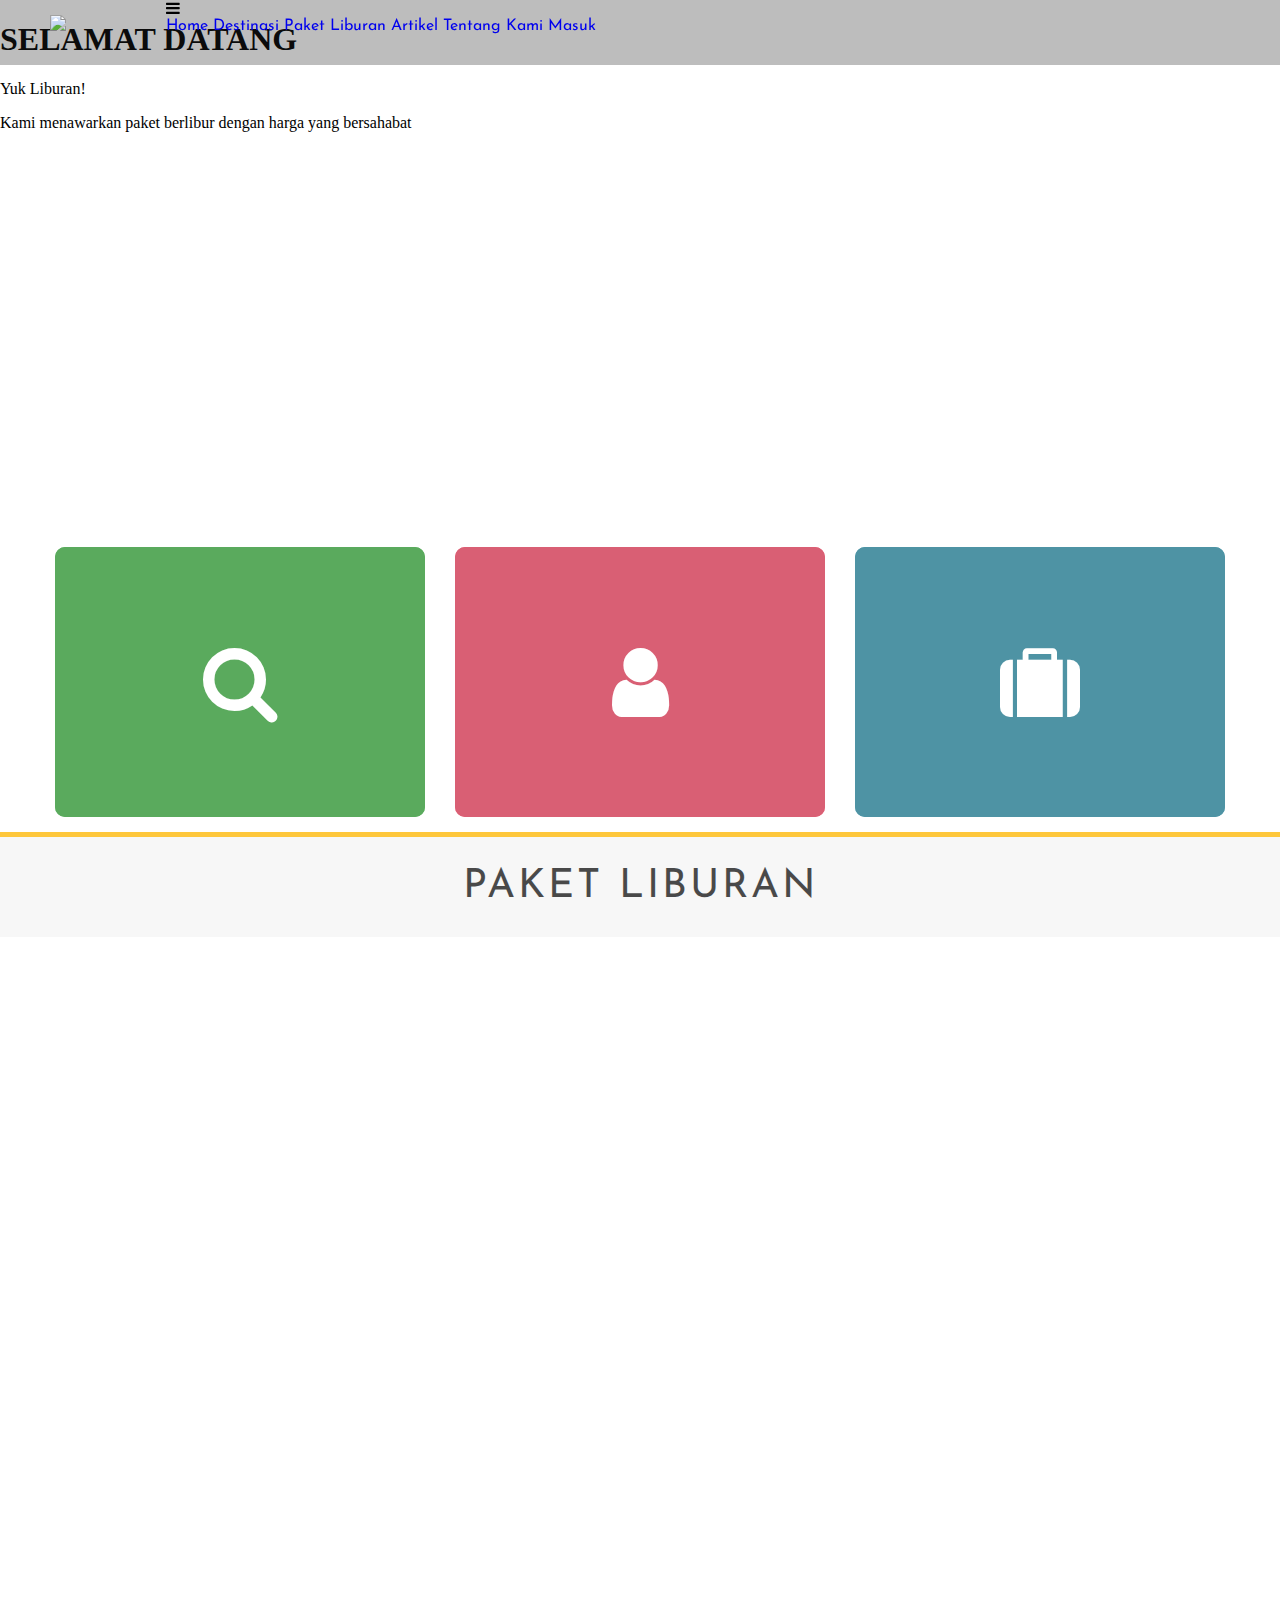
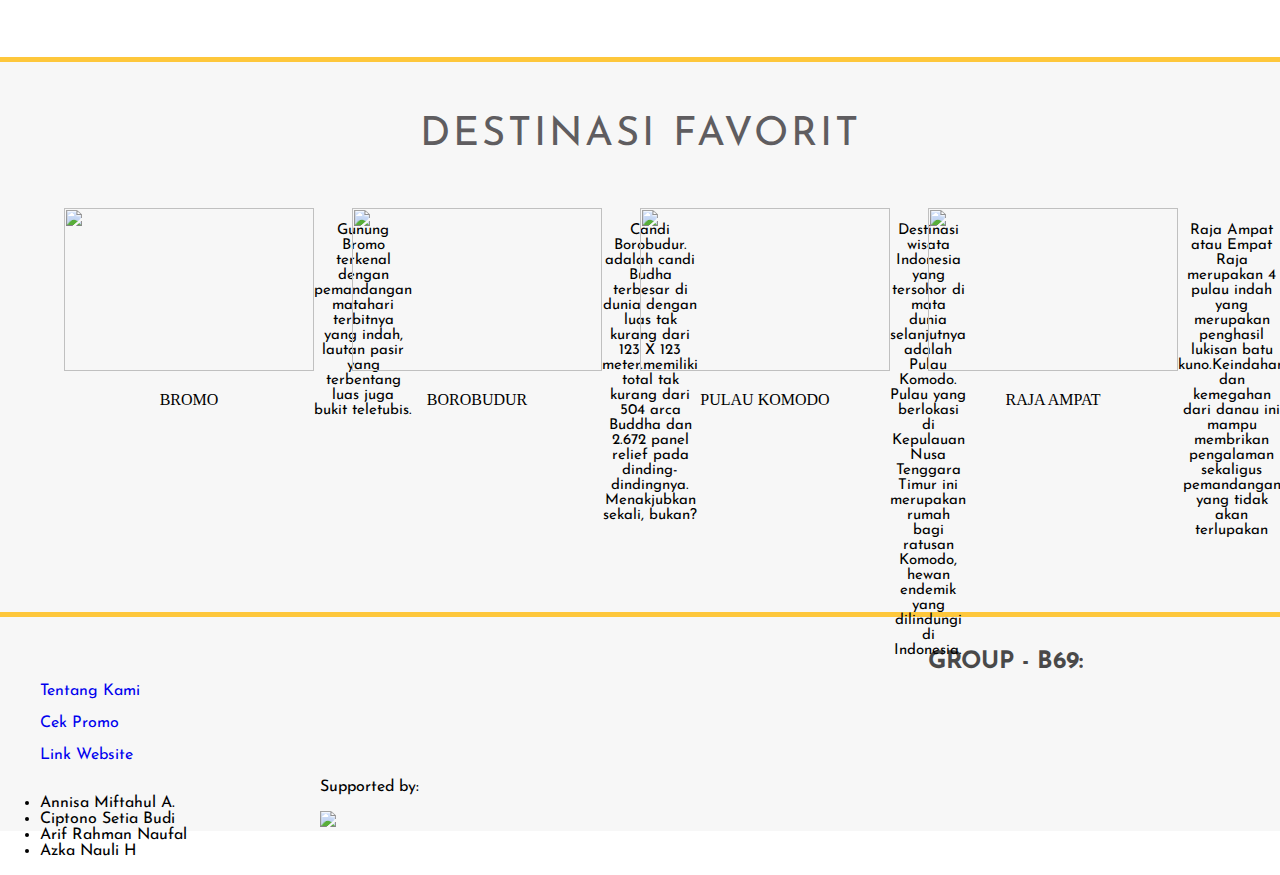
==== commit 37414e07: "Update index.html" ====
--- a/index.html
+++ b/index.html
@@ -1,292 +1,238 @@
 <!DOCTYPE html>
 <html>
-<head>
-
-	<meta charset="utf-8">
-	<meta name="viewport" content="width=device-width, initial-scale=1.0">
-	<title>B69 TRAVELER</title>
-	<link rel="stylesheet" type="text/css" href="b69.css">
-	<link href="https://fonts.googleapis.com/css2?family=Baloo+Chettan+2&family=Josefin+Sans:wght@300;400;700&family=Permanent+Marker&display=swap" rel="stylesheet">
-	<link rel="stylesheet" href="https://use.fontawesome.com/releases/v5.3.1/css/all.css" integrity="sha384-mzrmE5qonljUremFsqc01SB46JvROS7bZs3IO2EmfFsd15uHvIt+Y8vEf7N7fWAU" crossorigin="anonymous">
-	<link rel="stylesheet" href="https://cdnjs.cloudflare.com/ajax/libs/animate.css/4.0.0/animate.min.css">
-    <link href="https://stackpath.bootstrapcdn.com/font-awesome/4.7.0/css/font-awesome.min.css" rel="stylesheet">
-
-</head>
-<body>
-
-<!-- HEADER -->
-	<header>
-		<div class="container">
-			<div class="header-left">
-				<img  class="logo" src="https://user-images.githubusercontent.com/67152399/85234723-a30e9980-b439-11ea-953f-43ef2a4cd21b.png">
-			</div>
-			<div class="header-right">
-				<div class="flex-menu">
-					<a href="#">Home</a>
-					<a href="#">Destinasi</a>
-					<a href="#">Paket Liburan</a>
-					<a href="#">Artikel</a>
-					<a href="#">Tentang Kami</a> 
-				</div>
-			</div>
+   <head>
+    <meta charset="utf-8">
+    <meta name="viewport" content="width=device-width, initial-scale=1.0">
+    <title>Progate</title>
+    <link rel="stylesheet" href="b69.css">
+    <link rel="stylesheet" href="responsive.css">
+    <link rel="stylesheet" href="https://cdnjs.cloudflare.com/ajax/libs/animate.css/4.0.0/animate.min.css">
+    <link href="https://fonts.googleapis.com/css2?family=Baloo+Chettan+2&family=Josefin+Sans:wght@300;400;700&family=Permanent+Marker&display=swap" rel="stylesheet">
+     
+<!-- <link rel="stylesheet" href="https://www.w3schools.com/w3css/4/w3.css"> -->
+<link rel="stylesheet" href="https://cdnjs.cloudflare.com/ajax/libs/font-awesome/4.7.0/css/font-awesome.min.css">
+
+  </head>
+
+  <body>
+  
+  <!-- ANNISA -->
+  <header>
+      <div class="container">
+        <div class="header-left">
+          <img class="logo" src="https://user-images.githubusercontent.com/67152399/85234723-a30e9980-b439-11ea-953f-43ef2a4cd21b.png">
+        </div>
+
+        <span class="fa fa-bars menu-icon"></span>
+        <div class="header-right">
+          <a href="#">Home</a>
+          <a href="#">Destinasi</a>
+          <a href="#">Paket Liburan</a>
+          <a href="#">Artikel</a>
+          <a href="#">Tentang Kami</a> 
+          <a href="#">Masuk</a>
+        </div>
+
+      </div>
+  </header>
+
+  <div class="top-wrapper">
+      <div class="container">
+        <h1>SELAMAT DATANG</h1> 
+        <p>Yuk Liburan!</p>
+        <p>Kami menawarkan paket berlibur dengan harga yang bersahabat</p>
+        
+        <div class="container-box">
+          <div class="box">
+            <div class="ikon"><a href="#"><i class="fa fa-search" aria-hidden="true"></i></a></div>
+            <div class="konten">
+              <h3>Search</h3>
+              <p>Cari kemana anda ingin berlibur di Indonesia</p>
+            </div>
+          </div>
+
+          <div class="box">
+            <div class="ikon"><a href="#"><i class="fa fa-user" aria-hidden="true"></i></a></div>
+            <div class="konten">
+              <h3>Log In</h3>
+              <p>Buat akun untuk memesan paket liburan</p>
+            </div>
+          </div>
+
+
+          <div class="box">
+            <div class="ikon"><a href="#"><i class="fa fa-suitcase" aria-hidden="true"></i></a></div>
+            <div class="konten">
+              <h3>Package</h3>
+              <p>Menyediakan berbagai macam paket liburan dengan pengalaman tak terlupakan</p>
+            </div>
+          </div>
+
+        </div>
+       
+      </div>
+  </div>
+
+  <!--ARIF-->
+        <div class="paket">
+           <h1>PAKET LIBURAN</h1>    
+        </div>
+		
+    <div class="section" id="our">
+        <div class="city">
+            <img src="https://user-images.githubusercontent.com/67152399/85234553-465eaf00-b438-11ea-8994-d327ea221cde.jpg" alt="" class="city-pic">
+            <div class="city-info">
+                <h2>RAJA AMPAT</h2>
+                <p>Rp 6.000.000/orang</p>
+                <div class="loct">
+                    <a href="#">Kabui Bay</a>
+                    <a href="#">Pianemo</a>
+                    <a href="#">Dive Lodge</a>
+                    <a href="#">Yenbuba</a>
+                </div>
+            </div>
+        </div>
+
+        <div class="city">
+            <img src="https://user-images.githubusercontent.com/67152399/85234554-478fdc00-b438-11ea-8dd9-08bf39f4407f.jpg" alt="" class="city-pic">
+            <div class="city-info">
+                <h2>BALI</h2>
+                <p>Rp 3.000.000/orang</p>
+                <div class="loct">
+                    <a href="#">Nusa Penida</a>
+                    <a href="#">Bedugul</a>
+                    <a href="#">Ubud</a>
+                    <a href="#">Tanah Lot</a>
+                    <a href="#">Nusa Dua</a>
+                </div>
+            </div>
+        </div>
+
+        <div class="city">
+            <img src="https://user-images.githubusercontent.com/67152399/85234555-48287280-b438-11ea-8f81-e1b27f85b6a1.jpg" alt="" class="city-pic">
+            <div class="city-info">
+                <h2>MALANG</h2>
+                <p>Rp 1.000.000/orang</p>
+                <div class="loct">
+                    <a href="#">Gunung Bromo</a>
+                    <a href="#">JTP 2</a>
+                    <a href="#">Coban Rais</a>
+                    <a href="#">Museum Angkut</a>
+                </div>
+            </div>
+        </div>
+
+        <div class="city">
+            <img src="https://user-images.githubusercontent.com/67152399/85234552-4494eb80-b438-11ea-94fd-e61b39603f5f.jpg" alt="" class="city-pic">
+            <div class="city-info">
+                <h2>JOGJA</h2>
+                <p>Rp 500.000/orang</p>
+                <div class="loct">
+                    <a href="#">Candi Borobudur</a>
+                    <a href="#">Kraton Jogja</a>
+                    <a href="#">Malioboro</a>
+                    <a href="#">Pusat oleh-oleh</a>
+                </div>
+            </div>
+        </div>
+
+        <div class="city">
+            <img src="https://user-images.githubusercontent.com/67152399/85234556-48c10900-b438-11ea-89ed-ab3a646fdf64.jpg" alt="" class="city-pic">
+            <div class="city-info">
+                <h2>MANADO</h2>
+                <p>Rp 2.500.000/orang</p>
+                <div class="loct">
+                    <a href="#">Bunaken</a>
+                    <a href="#">Monumen "Yesus"</a>
+                    <a href="#">Pagoda Ekayana</a>
+                    <a href="#">Kota Bunga</a>
+                    
+                </div>
+            </div>
+        </div>
 		</div>
-	</header>
-
-<!-- BANNER -->
-	<div class="banner">
-		<div class="container">
-
-
-			<div class="banner1">
-				<img src="https://user-images.githubusercontent.com/67152399/85234907-1664db00-b43b-11ea-827b-76d33026e138.jpg">
-				<div class="text-banner tx1">
-					<h1>RAJA AMPAT</h1>
-					<p>PAPUA BARAT</p>
-				</div>
-			</div>
-
-			<div class="banner2">
-				<img src="https://user-images.githubusercontent.com/67152399/85234554-478fdc00-b438-11ea-8dd9-08bf39f4407f.jpg">
-				<div class="text-banner tx2">
-					<h1>BEDUGUL</h1>
-					<p>BALI</p>
-			</div>
-			</div>
-
-			<div class="banner3">
-				<img src="https://user-images.githubusercontent.com/67152399/85234912-1a90f880-b43b-11ea-87af-3f574c2c85f9.jpg">
-				<div class="text-banner tx3">
-					<h1>GUNUNG BROMO</h1>
-					<p>MALANG</p>
-				</div>
-			</div>
-
-			<div class="banner4">
-				<img src="https://user-images.githubusercontent.com/67152399/85235398-c9830380-b43e-11ea-8561-861991b427a0.jpg">
-				<div class="text-banner tx4">
-					<h1>CANDI BOROBUDUR</h1>
-					<p>YOGYAKARTA</p>
-				</div>
-			</div>
-
-			<div class="banner5">
-				<img src="https://user-images.githubusercontent.com/67152399/85235402-cc7df400-b43e-11ea-87f9-4bd92e5e9081.jpg">
-				<div class="text-banner tx5">
-					<h1>BUNAKEN</h1>
-					<p>MANADO</p>
-				</div>
-			</div>
-
-			<div class="body-box">
-				<div class="container-box">
-					<div class="box">
-						<div class="ikon"><a href="#"><i class="fa fa-search" aria-hidden="true"></i></a></div>
-						<div class="konten">
-							<h3>Search</h3>
-							<p>Cari kemana anda ingin berlibur di Indonesia</p>
-						</div>
-					</div>
-
-					<div class="box">
-						<div class="ikon"><a href="#"><i class="fa fa-user" aria-hidden="true"></i></a></div>
-						<div class="konten">
-							<h3>Log In</h3>
-							<p>Buat akun untuk Masuk untuk dapat menjelajah lebih</p>
-						</div>
-					</div>
-
-
-					<div class="box">
-						<div class="ikon"><a href="#"><i class="fa fa-suitcase" aria-hidden="true"></i></a></div>
-						<div class="konten">
-							<h3>Package</h3>
-							<p>Menyediakan berbagai macam paket liburan dengan pengalaman tak terlupakan</p>
-						</div>
-					</div>
-
-					
-				</div>
-			</div>
-
+		
+    <!--AZKA-->
+	<div class="contents">
+<div class="container">
+<div class="heading">
+<h2>DESTINASI FAVORIT</h2>
+</div>
+<div class ="populars">
+<div class="popular">
+<div class="popular-item">
+  <img src="https://user-images.githubusercontent.com/67110229/85193375-3472f400-b2f2-11ea-84b3-f25a47d513ab.jpg" width="250" height="163" alt=""/>
+  <p>BROMO</p>
+ </div>
+  <p class="txt-contents">Gunung Bromo terkenal dengan pemandangan matahari terbitnya yang indah, lautan pasir yang terbentang luas juga bukit teletubis.</p>
+</div>
+<div class="popular">
+<div class="popular-item">
+  <img src="https://user-images.githubusercontent.com/67110229/85195403-52dded00-b2fc-11ea-8eeb-feae0706a1ee.jpg" width="250" height="163" alt=""/>
+   <p>BOROBUDUR</p>
+  </div>
+   <p class="txt-contents">Candi Borobudur. adalah candi Budha terbesar di dunia dengan luas tak kurang dari 123 X 123 meter.memiliki total tak kurang dari 504 arca Buddha dan 2.672 panel relief pada dinding-dindingnya. Menakjubkan sekali, bukan?</p>
+</div>
+  
+<div class="popular">
+ <div class="popular-item">
+  <img src="https://user-images.githubusercontent.com/67110229/85195386-1f9b5e00-b2fc-11ea-98b7-612560f307c6.jpg" width="250" height="163" alt=""/>
+   <p>PULAU KOMODO</p>
+   </div>	
+  <p class="txt-contents">Destinasi wisata Indonesia yang tersohor di mata dunia selanjutnya adalah Pulau Komodo. Pulau yang berlokasi di Kepulauan Nusa Tenggara Timur ini merupakan rumah bagi ratusan Komodo, hewan endemik yang dilindungi di Indonesia.</p>
+</div>	
+<div class="popular">
+<div class="popular-item">
+  <img src="https://user-images.githubusercontent.com/67110229/85193355-042b5580-b2f2-11ea-8fbf-4ee42dadb9ed.jpg" width="250" height="163" alt=""/>
+	<p>RAJA AMPAT</p>
+</div>
+  <p class="txt-contents">Raja Ampat atau Empat Raja merupakan 4 pulau indah yang merupakan penghasil lukisan batu kuno.Keindahan dan kemegahan dari danau ini mampu membrikan pengalaman sekaligus pemandangan yang tidak akan terlupakan</p>
+</div>
+ </div>
+</div>
+</div>
+
+
+	<!--CIPTO-->
+	<footer>
+    <div class="container-f">
+      <div class="kelompok">
+        <h2>GROUP - B69:</h2>
 		</div>
-	</div>
-
-<!-- PAKET LIBURAN -->
-	<div class="paket">
-        <h1>PAKET LIBURAN</h1>    
+	  <div class="abouts">
+	  
+	  <div class="about ttg">
+        <ul>
+          <p><a href="#">Tentang Kami</a></p>
+          <p><a href="#">Cek Promo</a></p>
+          <p><a href="#">Link Website</a></p>
+          
+        </ul>
+	
+      </div>
+	  </div>
+	  
+	  <div class="abouts">
+	  <div class="about nama">
+        <ul>
+          <li class="animate__animated animate__zoomInDown">Annisa Miftahul A.</li>
+          <li class="animate__animated animate__zoomInDown animate__delay-1s">Ciptono Setia Budi</li>
+          <li class="animate__animated animate__zoomInDown animate__delay-2s">Arif Rahman Naufal</li>
+          <li class="animate__animated animate__zoomInDown animate__delay-3s">Azka Nauli H</li>		  
+        </ul>
+	
+      </div>
+	  </div>
+	  <div class="abouts">
+	  <div class="about support">		
+		<p>Supported by:</p>
+		<img src="https://prog-8.com/images/html/advanced/footer_logo.png">
+		</div>
+		
+	  </div>
+	  </div>
     </div>
-   	<div class="section" id="our">
-   		<div class="city">
-    		<img src="https://user-images.githubusercontent.com/67152399/85234553-465eaf00-b438-11ea-8994-d327ea221cde.jpg" alt="" class="city-pic">
-      		<div class="city-info">
-           	 	<h2>RAJA AMPAT</h2>
-           		<p>Rp 6.000.000/orang</p>
-         		<div class="loct">
-            		<a href="#">Kabui Bay</a>
-                	<a href="#">Pianemo</a>
-                	<a href="#">Dive Lodge</a>
-               		<a href="#">Yenbuba</a>
-            	</div>
-     		</div>
-   		</div>
-
- 		<div class="city">
-           	<img src="https://user-images.githubusercontent.com/67152399/85234554-478fdc00-b438-11ea-8dd9-08bf39f4407f.jpg" alt="" class="city-pic">
-           	<div class="city-info">
-               	<h2>BALI</h2>
-               	<p>Rp 3.000.000/orang</p>
-               	<div class="loct">
-                   	<a href="#">Nusa Penida</a>
-                   	<a href="#">Bedugul</a>
-                   	<a href="#">Ubud</a>
-                   	<a href="#">Tanah Lot</a>
-                   	<a href="#">Nusa Dua</a>
-               	</div>
-           	</div>
-        </div>
-
-        <div class="city">
-           	<img src="https://user-images.githubusercontent.com/67152399/85234555-48287280-b438-11ea-8f81-e1b27f85b6a1.jpg" alt="" class="city-pic">
-           	<div class="city-info">
-               	<h2>MALANG</h2>
-               	<p>Rp 1.000.000/orang</p>
-               	<div class="loct">
-                   	<a href="#">Gunung Bromo</a>
-                   	<a href="#">JTP 2</a>
-                   	<a href="#">Coban Rais</a>
-                   	<a href="#">Museum Angkut</a>
-               	</div>
-           	</div>
-        </div>
-
-       	<div class="city">
-           	<img src="https://user-images.githubusercontent.com/67152399/85234552-4494eb80-b438-11ea-94fd-e61b39603f5f.jpg" alt="" class="city-pic">
-           	<div class="city-info">
-               	<h2>JOGJA</h2>
-               	<p>Rp 500.000/orang</p>
-               	<div class="loct">
-                   	<a href="#">Candi Borobudur</a>
-                   	<a href="#">Kraton Jogja</a>
-                   	<a href="#">Malioboro</a>
-                   	<a href="#">Pusat oleh-oleh</a>
-               	</div>
-           	</div>
-        </div>
-
-        <div class="city">
-           	<img src="https://user-images.githubusercontent.com/67152399/85234556-48c10900-b438-11ea-89ed-ab3a646fdf64.jpg" alt="" class="city-pic">
-           	<div class="city-info">
-               	<h2>MANADO</h2>
-               	<p>Rp 2.500.000/orang</p>
-               	<div class="loct">
-                   	<a href="#">Bunaken</a>
-                	<a href="#">Monumen "Yesus"</a>
-                 	<a href="#">Pagoda Ekayana</a>
-                    <a href="#">Kota Bunga</a>
-                </div>
-            </div>
-        </div>
-    </div>
-
-<!-- DESTINASI FAVORIT -->
-    <div class="contents">
-    	<div class="container">
-    		<div class="heading">
-    			<h2>DESTINASI FAVORIT</h2>
-    		</div>
-    		
-    		<div class="populars">
-    			<div class="popular">
-    				<div class="popular-item">
-    					<img src="https://user-images.githubusercontent.com/67110229/85193375-3472f400-b2f2-11ea-84b3-f25a47d513ab.jpg"" width="250" height="163" alt=""/>
-    					<p class="txt-judul">BROMO</p>
-    					<p class="txt-contents">Gunung Bromo terkenal dengan pemandangan matahari terbitnya yang indah, lautan pasir yang terbentang luas juga bukit teletubis.</p>
-    				</div>
-    			</div>
-
-    			<div class="popular">
-    				<div class="popular-item">
-    					<img src="https://user-images.githubusercontent.com/67110229/85195403-52dded00-b2fc-11ea-8eeb-feae0706a1ee.jpg" width="250" height="163" alt=""/><p class="txt-judul">BOROBUDUR</p>
-    					<p class="txt-contents">Candi Borobudur. adalah candi Budha terbesar di dunia dengan luas tak kurang dari 123 X 123 meter.memiliki total tak kurang dari 504 arca Buddha dan 2.672 panel relief pada dinding-dindingnya. Menakjubkan sekali, bukan?</p>
-    				</div>
-    			</div>
-
-    			<div class="popular">
-    				<div class="popular-item">
-    					<img src="https://user-images.githubusercontent.com/67110229/85195386-1f9b5e00-b2fc-11ea-98b7-612560f307c6.jpg" width="250" height="163" alt=""/>
-            			<p class="txt-judul">PULAU KOMODO</p>
-            			<p class="txt-contents">Destinasi wisata Indonesia yang tersohor di mata dunia selanjutnya adalah Pulau Komodo. Pulau yang berlokasi di Kepulauan Nusa Tenggara Timur ini merupakan rumah bagi ratusan Komodo, hewan endemik yang dilindungi di Indonesia.</p>
-          			</div>  
-      			</div>
-
-      			<div class="popular">
-        			<div class="popular-item">
-          				<img src="https://user-images.githubusercontent.com/67110229/85193355-042b5580-b2f2-11ea-8fbf-4ee42dadb9ed.jpg" width="250" height="163" alt=""/>
-          				<p class="txt-judul">RAJA AMPAT</p>
-          				<p class="txt-contents">Raja Ampat atau Empat Raja merupakan 4 pulau indah yang merupakan penghasil lukisan batu kuno.Keindahan dan kemegahan dari danau ini mampu membrikan pengalaman sekaligus pemandangan yang tidak akan terlupakan</p>
-        			</div>
-     			 </div>
-    		</div>
-    	</div>
-    </div>
-
-<!-- FOOTER -->
-	<footer>
-		<div class="foot1">
-  			<div class="container-f1">
-      			<div class="kelompok">
-        			<h2>PEMANDU WISATA</h2>
-      			</div>
-      			<div class="namas">
-					<div class="nama">
-    					<div class="nam">
-    						<img src="https://user-images.githubusercontent.com/67152399/85234724-a43fc680-b439-11ea-9938-171ba5652156.png"/>
-    						<p>Annisa Mifthaul A.</p>
-    						<p>ID : 0447977150-19</p>
-    					</div>
-    				</div> 
-    		
-    				<div class="nama">
-    					<div class="nam">
-    						<img src="https://user-images.githubusercontent.com/67152399/85234725-a570f380-b439-11ea-98d0-937a550bef6d.png"/>
-    						<p>Ciptono Setia Budi</p>
-    						<p>ID : 0447977111-61</p>
-    					</div>
-    				</div>
-
-    				<div class="nama">
-    					<div class="nam">
-    						<img src="https://user-images.githubusercontent.com/67152399/85234726-a6098a00-b439-11ea-9a72-18cf8338142b.png"/>
-    						<p>Arif Rahman Naufal</p>
-    						<p>ID : 0447977171-23</p>
-    					</div>
-    				</div> 
-
-      				<div class="nama">
-    					<div class="nam">
-    						<img src="https://user-images.githubusercontent	.com/67152399/85234727-a6a22080-b439-11ea-96c2-076ed2f0d00d.png"/>
-    						<p>Azka Naili H.</p>
-    						<p>ID : 0447977120-79</p>
-    					</div>
-    				</div>
-      			</div>  
-   			</div>
-      	</div>
-   	
-     	<div class="foot2">
-      		<div class="container-f2">
-      			<div class="footlf">
-      				<img src="https://user-images.githubusercontent.com/67152399/85234723-a30e9980-b439-11ea-953f-43ef2a4cd21b.png" class="logo">
-      				<p>Copyright 2020</p>
-      			</div>
-   		 		<div class="footrg">		
-					<p>Supported by:</p>
-					<img src="https://prog-8.com/images/html/advanced/footer_logo.png">
-	  			</div>	
-   			</div>
-      	</div>
- 	
-  	</footer>
-
-</body>
+  </footer>
+  </body>
+  
 </html>
--- a/b69.css
+++ b/b69.css
@@ -492,15 +492,15 @@
 }  
 .loct a{
     display: inline-block;
-    padding: 18px 10px;
+    padding: 15px 9px;
     color: #333;
     background-color: #55acee;
     line-height: 0px;
     opacity: 0.8;
     text-align: center;
     border-radius: 4px;
-    margin: 0 6px;
-    font-size: 18px;
+    margin: 0 3px;
+    font-size: 15px;
     transition: .3s linear;
     font-family: 'Josefin Sans', sans-serif;
 }
--- a/responsive.css
+++ b/responsive.css
@@ -0,0 +1,69 @@
+/* Untuk Tablets */
+
+/* Tambahkan breakpoint max-width: 1000px */
+@media (max-width: 1000px) {
+  
+  .paket {
+    padding: 20px 0;
+  }
+  .paket h1{
+    font-size: 30px;
+  }
+  .section{
+    height: 60vh;
+  }
+  .city-info h2{
+    font-size: 30px;
+    margin-bottom: 30px;
+  }
+  .city-info p{
+    font-size: 15px;
+  }
+  .city img{
+    width: 60vh;
+    height: 60vh;
+  }
+  .loct a{
+    text-align:left;
+    width: 60%;
+    margin-bottom: 2px;
+    font-size: 70%;
+    padding: 10px 6px;
+  }
+}
+
+
+/* Tambahkan breakpoint max-width: 670px */
+
+@media all and (max-width: 670px) {
+  .paket {
+    padding: 6px 0;
+   
+  }
+  .paket h1{
+    font-size: 15px;
+    margin-top: 5px;
+  }
+  .section{
+    height: 50vh;
+  }
+  .city-info h2{
+    font-size: 15px;
+    margin-bottom: 15px;
+  }
+  .city-info p{
+    font-size: 8px;
+    padding: 4px 3px;
+  }
+  .city img{
+    width: 50vh;
+    height: 50vh;
+  }
+  .loct a{
+    text-align:left;
+    width: 50%;
+    margin-bottom: 2px;
+    font-size: 50%;
+    padding: 5px 4px;
+  }
+}
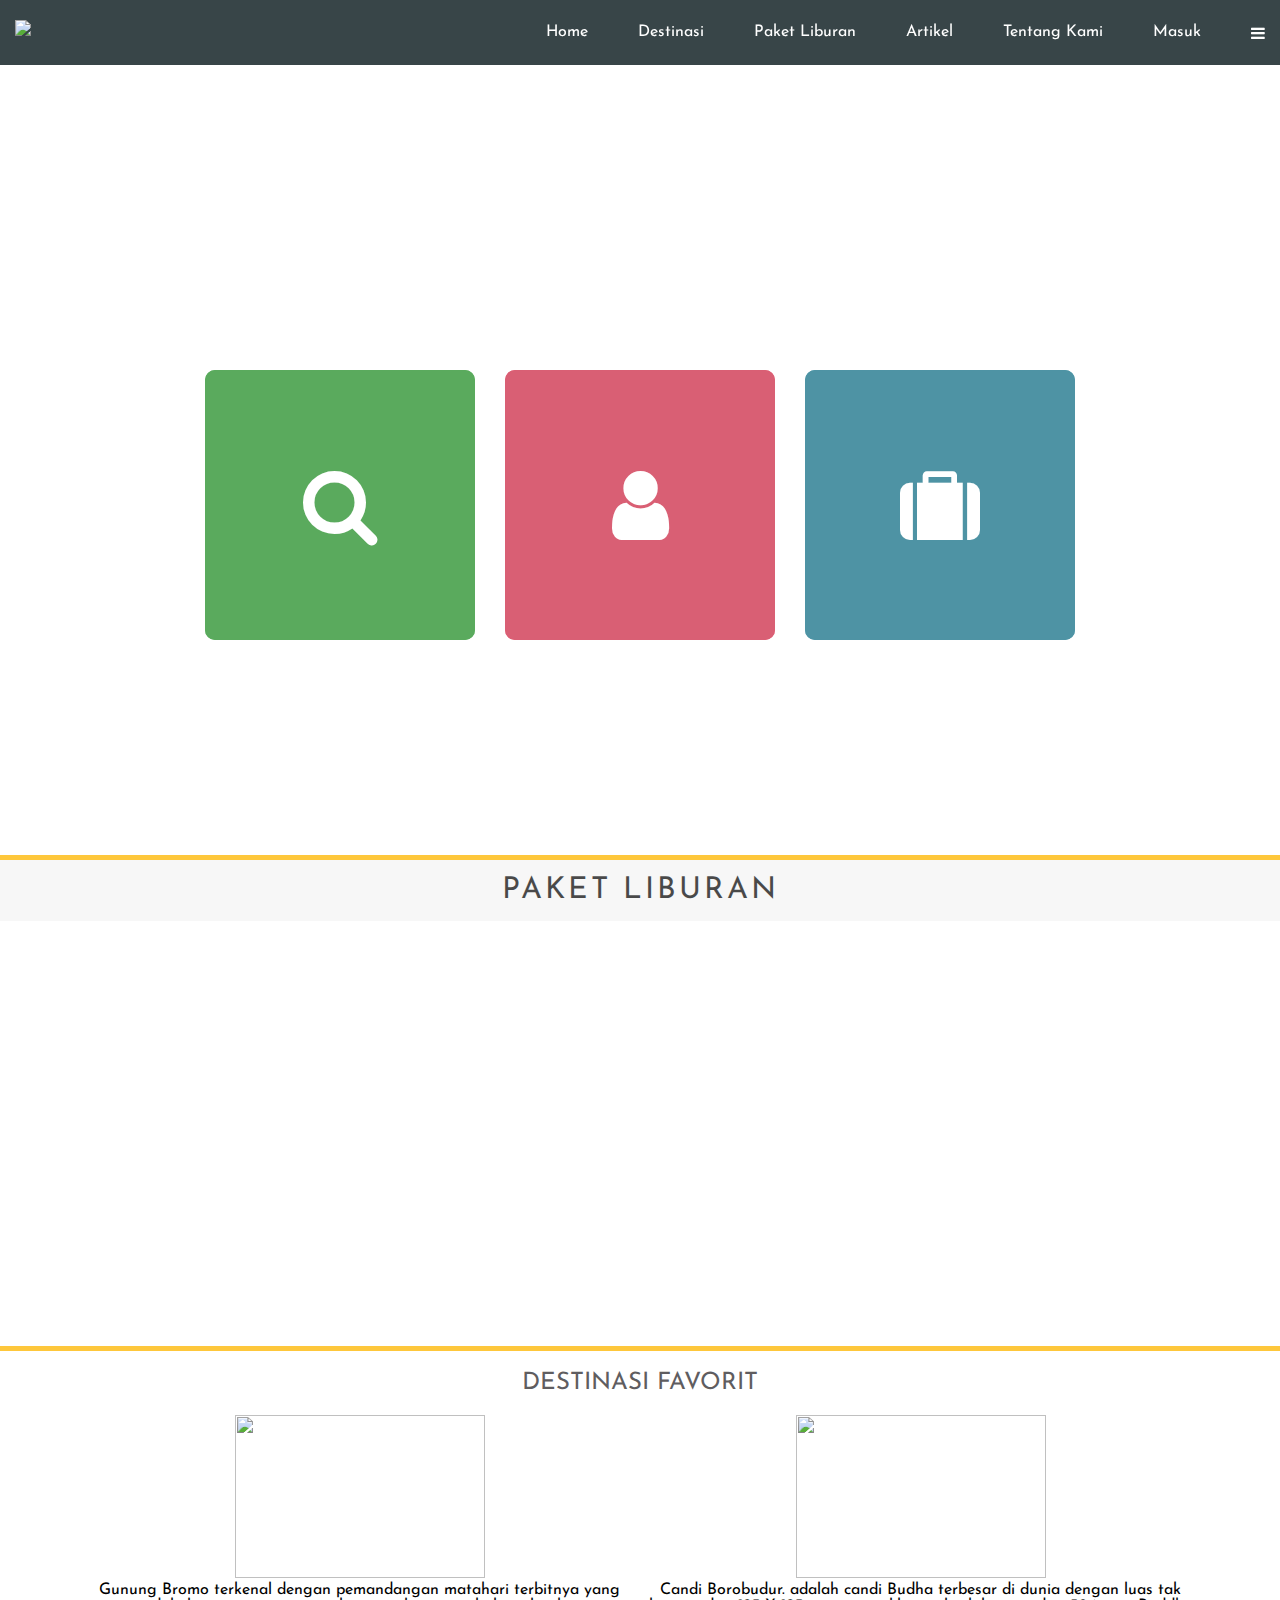
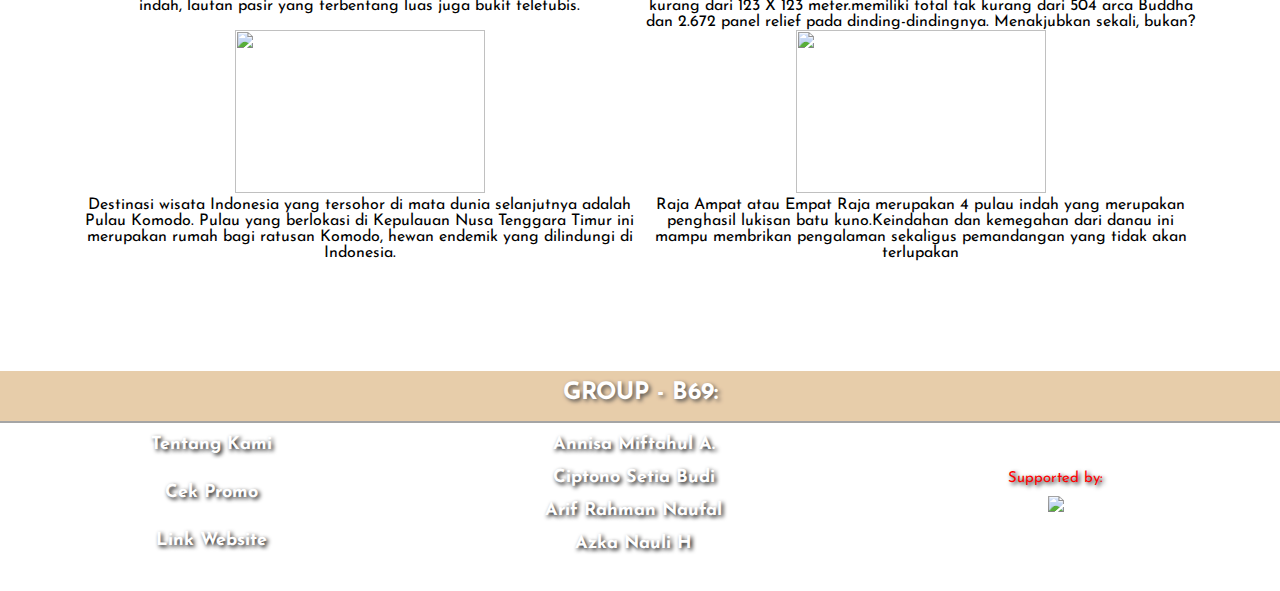
==== commit 8233ebd9: "Update index.html" ====
--- a/index.html
+++ b/index.html
@@ -3,7 +3,7 @@
    <head>
     <meta charset="utf-8">
     <meta name="viewport" content="width=device-width, initial-scale=1.0">
-    <title>Progate</title>
+    <title>B69 TRAVELER</title>
     <link rel="stylesheet" href="b69.css">
     <link rel="stylesheet" href="responsive.css">
     <link rel="stylesheet" href="https://cdnjs.cloudflare.com/ajax/libs/animate.css/4.0.0/animate.min.css">
--- a/b69.css
+++ b/b69.css
@@ -1,443 +1,181 @@
- body{
-	margin: 0;
-    padding:0;
-}
-
-a{
-	text-decoration: none;
-}
-
-
-.container{
-	width: 100%;
-}
-
-/*CSS UNTUK HEADER*/
-header{
-	height :65px;
-	width:100%;
-	background-color:rgba(36,36,36,0.3);
-	position: fixed;
-	top: 0;
-	z-index: 10;
-}
-
-.header-left{
-	float: left;
-}
-
-.logo{
-	width: 150px;
-	margin: 15px 100px 0 50px;
-}
-
-.header-right{   
-	font-family: 'Josefin Sans', sans-serif;
-    margin-right: 200px;
-}
-
-
-.flex-menu{
-	display: flex;
-}
-
-.flex-menu a{
-	flex: auto;
-	display: block;
-	line-height: 65px;
-	padding:auto;
-	color: white;
-	text-align:center;
-}
-
-.flex-menu a:hover {
-	background-color: rgba(255, 255, 255, 0.3);
-  	transition:all 0.5s; 
-}
-
-/*CSS UNTUK BOX*/
-.body-box{
-    position:absolute;
-    margin: 0
-    padding:0;  
-    width: 100%;
-    font-family: 'Josefin Sans', sans-serif;
-}
-
-
-.container-box{
-    position: relative;
-    width: 1200px;
-    height: 300px;
-    margin: 400px auto 0; 
-}
-
-.container-box .box
-{
-    position: relative;
-    width: 370px;
-    height:270px;
-    background : #000;
-    float: left;
-    margin : 15px;
-    box-sizing: border-box;
-    overflow: hidden;
-    border-radius: 10px;
-    opacity: 0.8;
-}
-
-.container-box .box .ikon{
-    position: absolute;
-    top: 0;
-    left: 0;
-    width: 100%;
-    height: 100%;
-    background: #f00;
-    transition: 0.5s;
-    z-index: 1;/*
-    opacity: 0.8;*/
-}
-
-.container-box .box:hover .ikon{
-    top:20px;
-    left:-webkit-calc(50% - 40px);
-    width: 80px;
-    height: 80px;
-    border-radius: 50%;
-    opacity:1;
-}
-
-.container-box .box .ikon .fa{
-    position: absolute;
-    top: 50%;
-    left: 50%;
-    transform: translate(-50%,-50%);
-    font-size: 80px;
-    transition: 0.5s;
-    color: #fff;
-}
-
-.container-box .box:hover .ikon .fa{
-    font-size: 40px;
-    opacity:1;
-}
-
-.container-box .box .konten{
-    position: absolute;
-    top:100px;
-    height:-webkit-calc(100% - 100px);
-    text-align: center;
-    padding:20px;
-    box-sizing: border-box;
-    transition: 0.5s;
-    opacity: 0;
-}
-
-.container-box .box:hover .konten{
-    top: 50%;
-    opacity: 1;
-}
-
-.container-box .box .konten h3{
-    margin:0 0 10px;
-    padding:0;
-    color: #fff;
-    font-size: 24px;
-
-}
-
-.container-box .box .konten p{
-    margin:0;
-    padding: 0;
-    color: #fff; 
-}
-
-.container-box .box:nth-child(1) .ikon{
-    background:#319635;
-}
-
-.container-box .box:nth-child(1) {
-    background:#4caf50;
-}
-
-.container-box .box:nth-child(2) .ikon{
-    background:#d03852;
-}
-
-.container-box .box:nth-child(2) {
-    background:#f54967;
-}
-
-.container-box .box:nth-child(3) .ikon{
-    background:#23798e;
-}
-
-.container-box .box:nth-child(3) {
-    background:#328fa5;
-}
-
-
-
-
-/*CSS UNTUK BANNER*/
-.banner{
-	margin: 0;
-	padding: 0;  
-    height: 730px;
-}
-
-.banner1,.banner2,.banner3,.banner4,.banner5{
-	width:100%;
-	position:absolute;
-	left:0;
-	top:0;
-    height: 730px;
-    overflow: hidden;
-}
-
-.banner img{
-	width: 120%;
-	position: absolute;
-	left:50%;
-	top: 50%;
-	transform:translate(-50%,-50%);
-    animation: zoom-out 3s linear infinite;
-}
-
-@keyframes zoom-out{
-    100%{
-        width: 100%;
-    }
-}
-
-.text-banner{
-    width:100%;
-    position: absolute;
-    top: 150px;
-    color: #fff;
-    opacity: 0.7;
-    text-align: center;
-    animation: textup 15s linear infinite;
-    transform: translateY(100px);
-}
-
-.text-banner h1{
-    font-family: 'Josefin Sans', sans-serif;
-    font-size: 100px; 
-    font-weight: normal;
-    letter-spacing: 10px;
-    margin-bottom: 5px;
-}
-
-.text-banner p{
-    font-family: 'Comfortaa', cursive;
-    font-size: 15px;
-    letter-spacing: 20px;
-}
-
-.banner1{
-    animation: slide1 15s linear infinite;
-}
-
-
-.banner2{
-    animation: slide2 15s linear infinite;
-}
-
-.banner3{
-    animation: slide3 15s linear infinite;
-}
-
-.banner4{
-    animation: slide4 15s linear infinite;
-}
-
-.banner5{
-    animation: slide5 15s linear infinite;
-}
-
- 
-@keyframes slide1{
-    0%{
-        visibility: visible;
-    }
-    20%{
-        visibility: hidden;
-    }
-    40%{
-        visibility: hidden;
-    }
-    60%{
-        visibility: hidden;
-    }
-    80%{
-        visibility: hidden;
-    }
-    100%{
-        visibility: visible;
-    }
- }
-
-@keyframes slide2{
-    0%{
-        visibility: hidden;
-    }
-    20%{
-        visibility: hidden;
-    }
-    40%{
-        visibility: visible;
-    }
-    60%{
-        visibility: hidden;
-    }
-    80%{
-        visibility: hidden;
-    }
-    100%{
-        visibility: hidden;
-    }
- }
-
-@keyframes slide3{
-    0%{
-        visibility: hidden;
-    }
-    20%{
-        visibility: hidden;
-    }
-    40%{
-        visibility: hidden;
-    }
-    60%{
-        visibility: visible;
-    }
-    80%{
-        visibility: hidden;
-    }
-    100%{
-        visibility: hidden;
-    }
- }
-
-@keyframes slide4{
-    0%{
-        visibility: hidden;
-    }
-    20%{
-        visibility: hidden;
-    }
-    40%{
-        visibility: hidden;
-    }
-    60%{
-        visibility: hidden;
-    }
-    80%{
-        visibility: visible;
-    }
-    100%{
-        visibility: hidden;
-    }
- }
-
-@keyframes slide5{
-    0%{
-        visibility: hidden;
-    }
-    20%{
-        visibility: hidden;
-    }
-    40%{
-        visibility: hidden;
-    }
-    60%{
-        visibility: hidden;
-    }
-    80%{
-        visibility: hidden;
-    }
-    100%{
-        visibility: visible;
-    }
- }
-
-@keyframes textup{
-    10%{
-        transform: translateY(0px);
-    }
-    100%{
-        transform: translateY(0px);
-    }
-}
-
-.tx1{
-    animation-delay: 0s;
-}
-
-.tx2{
-    animation-delay: 3s;
-}
-
-.tx3{
-    animation-delay: 6s;
-}
-
-.tx4{
-    animation-delay: 9s;
-}
-
-.tx5{
-    animation-delay: 12s;
-}
-
-
-/*css untuk paket liburan*/
-
-.paket * {
+ * {
+  box-sizing: border-box;
+}
+
+html, body,
+ul, ol, li,
+h1, h2, h3, h4, h5, h6, p, div {
   margin: 0;
   padding: 0;
 }
- 
+
+body {
+  font-family: 'Josefin Sans', sans-serif;
+}
+
+a {
+  text-decoration: none;
+}
+
+li {
+		list-style: none;
+	}	
+	
+/* CIPTO */
+
+
+  .container-f {
+	  
+	  width: 100%;
+	  height: 220px;
+	  
+	  background-image: url(https://user-images.githubusercontent.com/67105615/85192865-59fdfe80-b2ee-11ea-8202-129f0fb8b44d.jpg);
+	  background-size: cover;
+	  margin: 0 auto;
+	  }
+	  
+.kelompok {
+  width: 100%;
+  height: 50px;
+  font-weight: bold;
+  background-color: burlywood;
+  color: white;
+  text-align: center;
+  opacity: 0.7;
+  text-shadow: 2px 2px 4px #000000;
+  box-shadow: 0 2px grey;
+}
+
+.kelompok h2 {
+	padding-top: 10px;
+}
+
+.nama {
+	
+	padding-top: 15px;
+	
+}
+
+.nama li {
+	font-size: 18px;
+	padding-bottom: 15px;
+	font-weight: bold;
+	color: white;
+	
+  text-shadow: 2px 2px 4px #000000;
+}
+
+.ttg {
+	
+	padding-top: 15px;
+	
+}
+
+.ttg p {
+	padding-bottom: 30px;
+}
+
+.ttg a {
+	font-size: 18px;
+	
+	font-weight: bold;
+	color: white;
+	
+  text-shadow: 2px 2px 4px #000000;
+}
+
+
+.support {
+margin-top: 50px;
+display: block;
+
+}
+
+
+
+.support p {
+
+font-size: 15px;
+color: red;
+text-shadow: 2px 2px 4px black;
+padding-bottom: 10px;
+}
+
+.container-f:hover {
+  
+  animation: bounce; /* referring directly to the animation's @keyframe declaration */
+  animation-duration: 2s; /* don't forget to set a duration! */
+  
+}
+
+.container-f:hover h2 {
+	animation: hinge; /* referring directly to the animation's @keyframe declaration */
+  animation-duration: 2s; /* don't forget to set a duration! */
+  
+}
+
+.container-f:hover li {
+	animation: fadeOut; /* referring directly to the animation's @keyframe declaration */
+  animation-duration: 2s; /* don't forget to set a duration! */
+  
+}
+
+ footer {
+	  margin-top: 100px; 
+  }
+
+footer img {
+  width: 100px;
+  
+}
+
+.abouts {
+	float: left;
+	width: 33%;
+}
+
+.about {
+	position: relative;
+	text-align: center;
+}
+
+
+
+
+/* ARIF */
 .paket {
   width: 100%;
-  padding-top: 30px;
-  padding-bottom: 30px;
+  padding-top: 15px;
+  padding-bottom: 15px;
   padding-left: 5%;
   padding-right: 5%;
   background-color: #f7f7f7;
   border-top: 5px solid #fec73b;
-  box-sizing: border-box; 
-  z-index: 7;
 }
 
 .paket h1 {
   font-weight: normal;
   text-align: center;
   opacity: 0.7;
-  font-size: 40px;
+  font-size: 30px;
   letter-spacing: 3px;
-  font-family: 'Josefin Sans', sans-serif;
-}
+  }
   
 .section{
-    height: 80vh;
+    height: 430px;
     display: flex;
     border-bottom: 5px solid #fec73b;
-    font-family: 'Josefin Sans', sans-serif;
-}
-
+}
 .city{
-    flex: 1;
+    flex: 0.5;
     overflow: hidden;
     cursor: pointer;
     position: relative;
     transition: .6s;
-    font-family: 'Josefin Sans', sans-serif;
 }
 
 .city:hover{
-    flex: 3;
+    flex: 0.9;
 }
 
 .city-pic{
@@ -451,6 +189,7 @@
 
 .city:hover .city-pic{
     filter: grayscale(0);
+	
 }
 
 .city-info{
@@ -460,7 +199,6 @@
     width: 100%;
     opacity: 0;
     transition: .2s;
-    font-family: 'Josefin Sans', sans-serif;
 }
 
 .city:hover .city-info{
@@ -470,11 +208,10 @@
 }
 
 .city-info h2{
-    font-size: 80px;
+    font-size: 65px;
     font-weight: bold; 
     color: #fff;
     margin-bottom: 70px
-    font-family: 'Josefin Sans', sans-serif;
 }
 
 .city-info p{
@@ -488,190 +225,252 @@
     margin-bottom: 20px;
     font-size: 20px;
     transition: .3s linear;
-    font-family: 'Josefin Sans', sans-serif;
 }  
 .loct a{
     display: inline-block;
-    padding: 15px 9px;
+    padding: 18px 10px;
     color: #333;
     background-color: #55acee;
     line-height: 0px;
     opacity: 0.8;
     text-align: center;
     border-radius: 4px;
-    margin: 0 3px;
+    margin: 0 2px;
     font-size: 15px;
     transition: .3s linear;
-    font-family: 'Josefin Sans', sans-serif;
-}
-
-/*CSS DESTINASI FAVORIT*/
-
-
-.contents{
-    padding-left: 5%;
-    padding-right: 5%;
-    background-color: #f7f7f7;
-    text-align: center;
-    height: 550px;
-    
-}
-
+}
+
+
+
+ /* AZKA */
+ .contents{
+  height: 200px;
+
+ margin-bottom: 90px;
+  padding-left: 5%;
+  padding-right: 5%; 
+  text-align: center;
+}
 .heading{
-    padding-top: 20px;
-    padding-bottom: 20px;
-    color: #5f5d60;
-}
-
+padding-top: 20px;	
+padding-bottom: 20px;
+  color: #5f5d60;
+}
 .heading h2{
-    font-weight: normal;
-    font-size: 40px;
-    letter-spacing: 3px;
-    font-family: 'Josefin Sans', sans-serif;
-}
-
+	 font-weight: normal;
+}
 .popular{
-    float: left;
-    width: 25%;
-    display: flex;
+float: left;
+  width: 25%;
+display: flex;
 }
  
 .popular-item {
+  position: relative;
+flex-wrap: wrap;
+}
+.popular-item p{
+  position: absolute;
+  top: 90px;
+  width: 100%;
+  color: white;
+}
+.text-contents {
+  width: 80%;
+  display: inline-block;
+  margin-top: 15px;
+  font-size: 15px;
+  color: black;
+
+}
+
+
+/*ANNISA*/
+
+.container { 
+  width: 100%;
+  padding: 0 15px;
+  margin: 0 auto;
+}
+
+header {
+  height: 65px;
+  width: 100%;
+  background-color: rgba(34, 49, 52, 0.9);
+  position :fixed;
+  top: 0;
+  z-index: 10;
+}
+
+.logo {
+  width: 124px;
+  margin-top: 20px;
+}
+
+.header-left {
+  float: left;
+}
+
+.header-right {
+  float: right;
+  margin-right:25px;
+}
+
+.header-right a {
+  line-height: 65px;
+  padding: 0 25px;
+  color: white;
+  display: block;
+  float: left;
+  transition: all 0.5s;
+}
+
+.header-right a:hover {
+  background-color: rgba(255, 255, 255, 0.3);
+}
+
+
+.menu-icon{ 
+  display: none;
+  color: white;
+  float: right;
+  font-size: 25px;
+  padding: 25px 0; 
+}
+
+
+.top-wrapper {
+  padding: 200px 0 200px 0;
+  background-image: url(https://user-images.githubusercontent.com/67152399/85234907-1664db00-b43b-11ea-827b-76d33026e138.jpg);
+  color: white;
+  text-align: center;
+}
+
+.top-wrapper h1 {
+  opacity: 0.7;
+  font-size: 60px;
+  letter-spacing: 10px;
+  margin-bottom: 10px;
+}
+
+.top-wrapper p {
+  opacity: 0.7;
+  margin-bottom: 3px;
+}
+
+
+
+/*CSS UNTUK BOX*/
+
+.container-box{ 
+    width: 900px;
+    height: 300px;
+    margin : 50px auto 0; 
+    text-align: center;
+}
+
+.container-box .box
+{
     position: relative;
-    flex-wrap: wrap;
-    height:300px;
-    display:block; 
-}
-
-.txt-judul{
+    width: 270px;
+    height:270px;
+    background : #000;
+    float: left;
+    margin : 15px;
+    box-sizing: border-box;
+    overflow: hidden;
+    border-radius: 10px;
+    opacity: 0.8;
+}
+
+.container-box .box .ikon{
     position: absolute;
-    top: 90px;
+    top: 0;
+    left: 0;
     width: 100%;
-    color: white;
-    font-family: 'Josefin Sans', sans-serif;
-    letter-spacing: 3px;
-}
-
-.txt-contents {
-    
-    width: 80%;
-    display: inline-block;
-    margin-top: 15px;
-    font-size: 15px;
-    color: black;  
-    font-family: 'Josefin Sans', sans-serif; 
-}
-
-
-/*CSS UNTUK FOOTER*/
-
-footer{
-    font-family: 'Josefin Sans', sans-serif; 
-    background-color: #f7f7f7;
-}
-
-      
-.kelompok {
-    width: 100%;
-    height: 50px;
-    font-weight: bold;
-    background-color: #f7f7f7;
-    color: black;
-    border-top: 5px solid #fec73b;
-}
-
-.kelompok h2 {
-    padding-top: 13px;
-    opacity: 0.7;
-}
-
-.container-f1:hover {
-    animation: bounce; /* referring directly to the animation's @keyframe declaration */
-    animation-duration: 2s; /* don't forget to set a duration! */
-}
-
-.container-f1:hover h2 {
-    animation: hinge; /* referring directly to the animation's @keyframe declaration */
-    animation-duration: 2s; /* don't forget to set a duration! */
-}
-
-.foot1{   
-    background-color: #f7f7f7;
+    height: 100%;
+    background: #f00;
+    transition: 0.5s;
+    z-index: 1; 
+}
+
+.container-box .box:hover .ikon{
+    top:20px;
+    left:-webkit-calc(50% - 50px);
+    width: 100px;
+    height: 100px;
+    border-radius: 50%;
+    opacity:1;
+}
+
+.container-box .box .ikon .fa{
+    position: absolute;
+    top: 50%;
+    left: 50%;
+    transform: translate(-50%,-50%);
+    font-size: 80px;
+    transition: 0.5s;
+    color: #fff;
+}
+
+
+.container-box .box:hover .ikon .fa{
+    font-size: 50px;
+    opacity:1;
+}
+
+
+.container-box .box .konten{
+    position: absolute;
+    top:70px;
+    height:-webkit-calc(100% - 70px);
     text-align: center;
-    height: 280px;
-}
-
-.container-f1 {
-    width: 100%;
-    height: 300px; 
-    /*background-image: url(https://user-images.githubusercontent.com/67105615/85192865-59fdfe80-b2ee-11ea-8202-129f0fb8b44d.jpg);*/
-    /*background-size: cover;*/
-    text-align: center; 
-}
-
-
-.nama{
-    float: left;
-    width: 25%;
-    display: flex; 
-}
- 
-.nam { 
-    flex-wrap: wrap;
-    height:100px;
-    display:block; 
-    margin:auto;
-}
-
-.nam p{ 
-    width: 100%;
-    color: black;
-    font-family: 'Josefin Sans', sans-serif;
-    letter-spacing: 3px; 
-    opacity: 0.7;
-}
-
-.nam img{
-    width:150px;
-}
-
-/*TAMBAHAN FOOTER*/
-
-.footrg {
-    float: right;
-    display: block; 
-    margin-top: 120px;
-    margin-right: 20px;
-}
-
-.footrg p {
-    font-size: 10px;
-    color: white;
-    text-shadow: 1px 1px 4px black;
-}
-
-.footrg img{
-    width: 150px
-}
-
-.foot2{
-    background-color: #f7f7f7;
-    width: 100%;
-}
-
-.container-f2{
-    background-image:url('https://user-images.githubusercontent.com/67152399/85220567-b9cfd480-b3d6-11ea-9030-20cc1fdb599b.png');
-    height:200px;
-    background-size: cover;
-}
-
-.footlf{
-    float: left;  
-    margin-top: 55px;
-}
- 
-.footlf p{
-    margin-left: 50px;
-    color: white; 
-    font-size: 10px;
-}
+    padding:20px;
+    box-sizing: border-box;
+    transition: 0.5s;
+    opacity: 0;
+}
+
+
+.container-box .box:hover .konten{
+    top: 50%;
+    opacity: 1;
+}
+
+.container-box .box .konten h3{
+    margin:0 0 10px;
+    padding:0;
+    color: #fff;
+    font-size: 24px;
+
+}
+
+.container-box .box .konten p{
+    margin:0;
+    padding: 0;
+    color: #fff; 
+}
+
+.container-box .box:nth-child(1) .ikon{
+    background:#319635;
+}
+
+.container-box .box:nth-child(1) {
+    background:#4caf50;
+}
+
+.container-box .box:nth-child(2) .ikon{
+    background:#d03852;
+}
+
+.container-box .box:nth-child(2) {
+    background:#f54967;
+}
+
+.container-box .box:nth-child(3) .ikon{
+    background:#23798e;
+}
+
+.container-box .box:nth-child(3) {
+    background:#328fa5;
+}
--- a/responsive.css
+++ b/responsive.css
@@ -1,8 +1,62 @@
-/* Untuk Tablets */
-
-/* Tambahkan breakpoint max-width: 1000px */
-@media (max-width: 1000px) {
-  
+
+@media all and (max-width: 1800px) {
+
+
+  .popular-item p{
+	  padding-left: 10px;
+	  text-align: center;
+	  font-size: 10px;
+  }
+  
+  .popular {
+	  width: 50%;
+	  display: block;
+  }
+  
+  footer {
+	  margin-top: 420px;
+  }
+
+}
+
+@media all and (max-width: 1200px) {
+
+  .popular-item p{
+	  padding-left: 10px;
+	  text-align: center;
+	  font-size: 10px;
+  }
+  
+  .popular {
+	  width: 50%;
+	  display: block;
+  }
+  
+  .city-info{
+	  opacity: 1;
+	  bottom: 60px;
+  }
+  
+  .city-info p{
+    font-size: 10px;
+  }
+  
+  .city-info h2{
+    font-size: 15px;
+  }
+  
+  .city-info a{
+    font-size: 8px;
+  }
+  
+  footer {
+	  margin-top: 420px;
+  } 
+
+
+/**/
+
+
   .paket {
     padding: 20px 0;
   }
@@ -30,13 +84,115 @@
     font-size: 70%;
     padding: 10px 6px;
   }
-}
-
-
-/* Tambahkan breakpoint max-width: 670px */
-
-@media all and (max-width: 670px) {
-  .paket {
+
+/**/
+
+
+  .menu-icon{
+    display:block;
+  }
+
+  .header-right{
+    display:none;
+  }
+
+
+  .container-box{ 
+    width: 600px;
+    height: 200px;
+    margin : 30px auto 0; 
+}
+
+.container-box .box {
+    width: 170px;
+    height:170px; 
+}
+
+.container-box .box .ikon{
+    width: 100%;
+    height: 100%; 
+}
+
+.container-box .box:hover .ikon{
+    top:20px;
+    left:-webkit-calc(50% - 30px);
+    width: 60px;
+    height: 60px; 
+}
+
+.container-box .box .ikon .fa{
+    font-size: 40px;
+}
+
+
+.container-box .box:hover .ikon .fa{
+    font-size: 25px; 
+}
+
+.container-box .box .konten{ 
+    top:50px;
+    height:-webkit-calc(100% - 60px); 
+    padding:10px;
+}
+
+
+.container-box .box .konten h3{
+    font-size: 17px;
+
+}
+
+.container-box .box .konten p{
+font-size: 10px;
+}
+
+}
+
+
+@media all and (max-width: 700px) {
+
+
+  .popular-item p{
+	  padding-left: 10px;
+	  text-align: center;
+	  font-size: 10px;
+  }
+  
+  .popular {
+	  width: 100%;
+  }
+  
+  .city-info{
+	  opacity: 1;
+	  bottom: 60px;
+  }
+  
+  .city-info p{
+    font-size: 10px;
+  }
+  
+  .city-info h2{
+    font-size: 15px;
+  }
+  
+  .city-info a{
+    font-size: 8px;
+  }
+  
+  .ttg a {
+	  font-size: 12px;
+  }
+  
+  .nama li {
+	  font-size: 12px;
+  }
+  
+	  
+  footer {
+	  margin-top: 1070px;
+  }
+
+/**/
+.paket {
     padding: 6px 0;
    
   }
@@ -66,4 +222,74 @@
     font-size: 50%;
     padding: 5px 4px;
   }
-}
+
+
+/**/
+
+  .menu-icon{
+    display:block;
+  }
+
+  .header-right{
+    display:none;
+  }
+
+.top-wrapper h1 {
+  opacity: 0.7;
+  font-size: 20px;
+  letter-spacing: 10px;
+  margin-bottom: 10px;
+}
+
+  .container-box{ 
+    width: 300px;
+    height: 100px;
+    margin : 30px auto 0; 
+}
+
+.container-box .box {
+    width: 90px;
+    height:90px; 
+    margin : 5px;
+}
+
+.container-box .box .ikon{
+    width: 100%;
+    height: 100%; 
+}
+
+.container-box .box:hover .ikon{
+    top:15px;
+    left:-webkit-calc(50% - 15px);
+    width: 30px;
+    height: 30px; 
+}
+
+
+.container-box .box .ikon .fa{
+    font-size: 30px;
+}
+
+.container-box .box:hover .ikon .fa{
+    font-size: 15px; 
+}
+
+.container-box .box .konten{ 
+    top:20px;
+    height:-webkit-calc(100% - 40px); 
+    padding:15px;
+}
+
+
+
+.container-box .box .konten h3{
+    font-size: 13px;
+
+}
+
+.container-box .box .konten p{
+font-size: 8px;
+opacity: 0;
+}
+
+}
